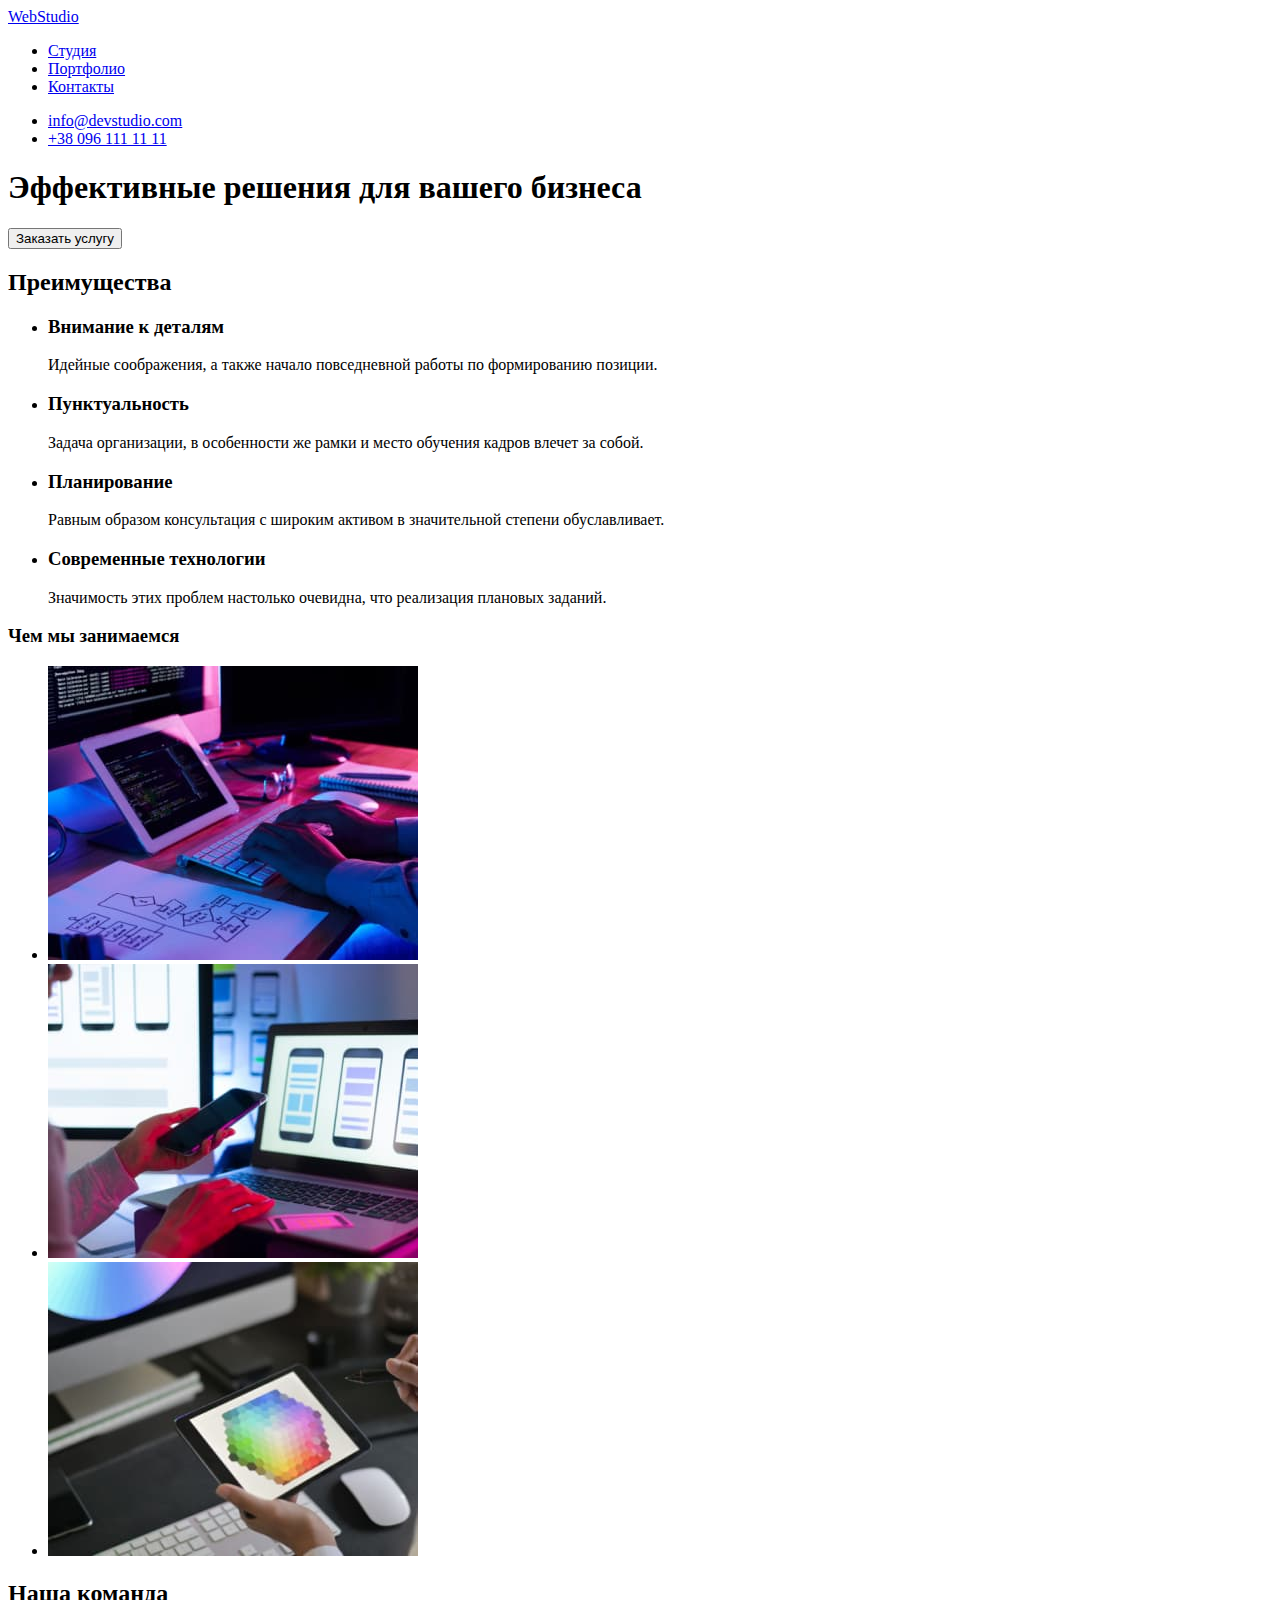
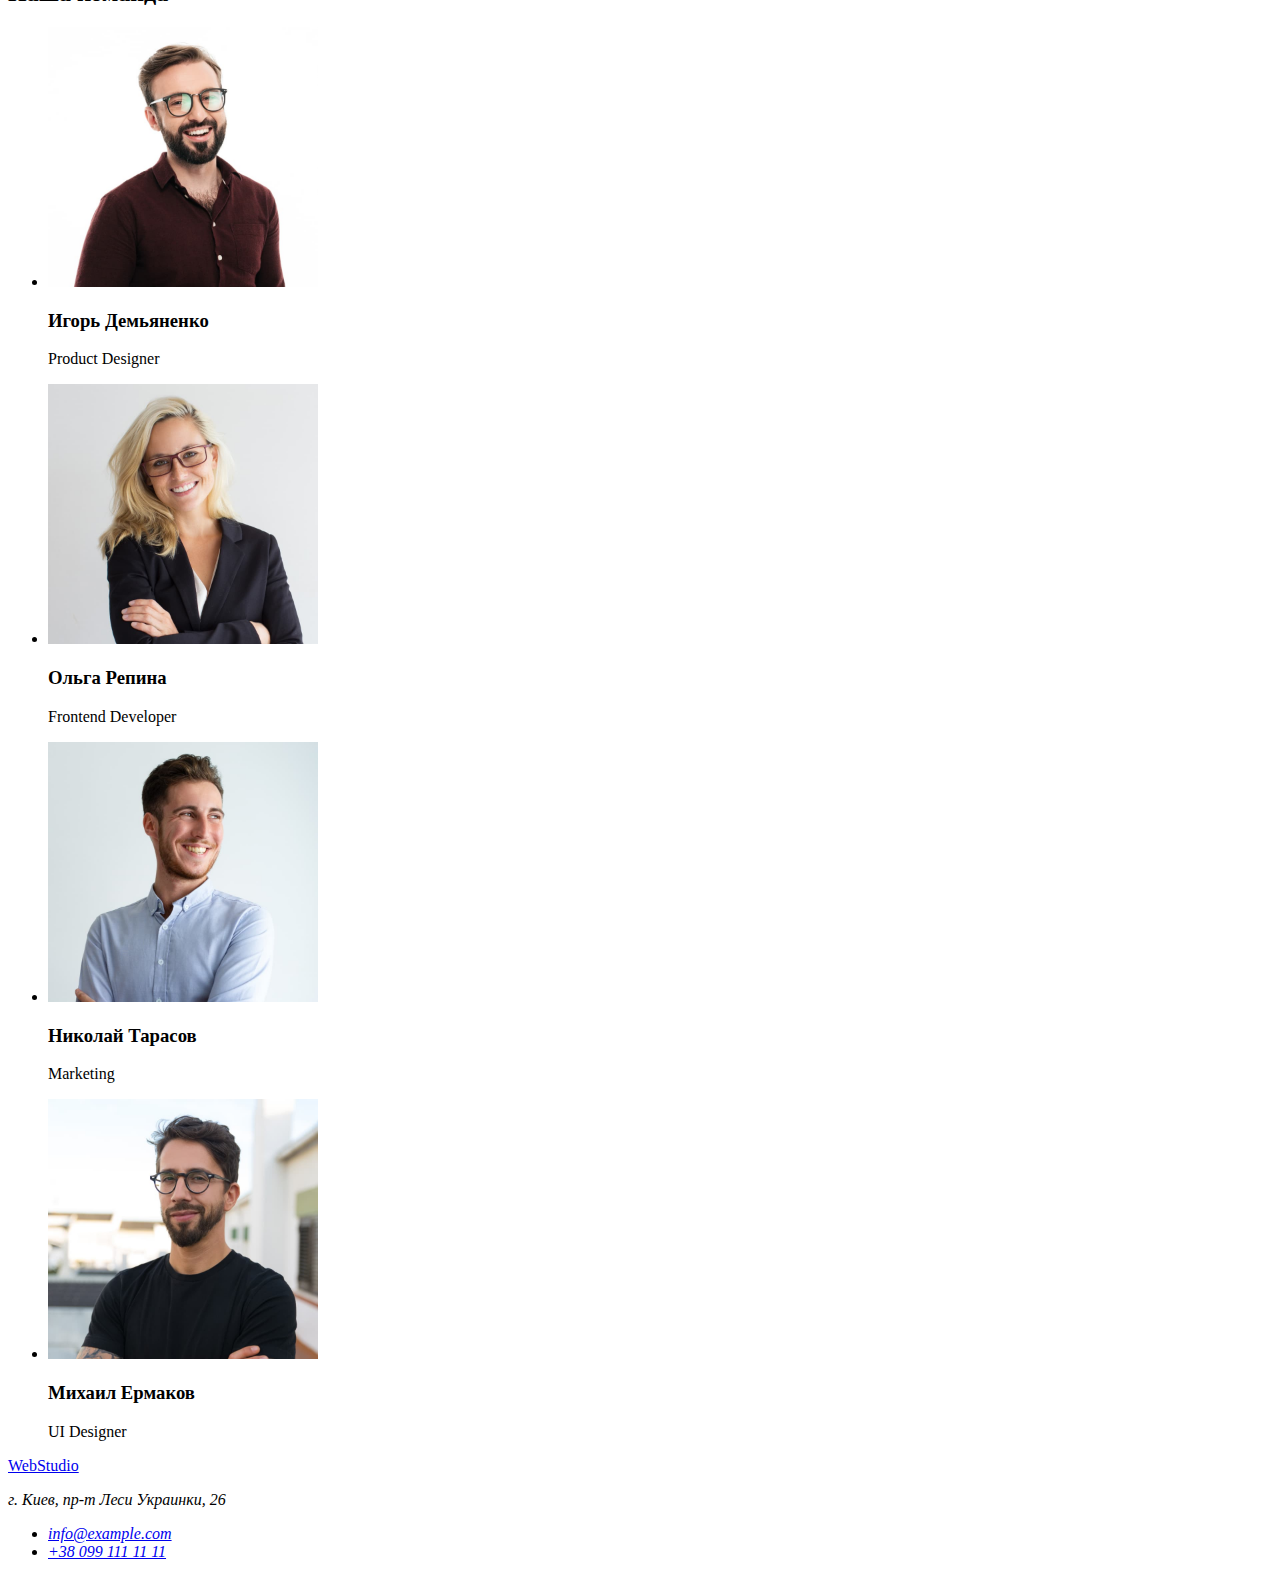
==== index.html @ 07472f35 "Adds images and filter-buttons" ====
<!DOCTYPE html>
<html lang="ru">
<head>
    <meta charset="UTF-8">
    <meta http-equiv="X-UA-Compatible" content="IE=edge">
    <meta name="viewport" content="width=device-width, initial-scale=1.0">
    <title>WebStudio main</title>
</head>
<body>
<header>
    <nav>
        <a href="/">WebStudio</a>
        <ul>
            <li><a href="#">Студия</a></li>
            <li><a href="#">Портфолио</a></li>
            <li><a href="#">Контакты</a></li>
        </ul>
    </nav>
    <ul>
        <li><a href="mailto:info@devstudio.com">info@devstudio.com</a></li>
        <li><a href="tel:+380961111111">+38 096 111 11 11</a></li>
    </ul>
    </header>  
<main>
    <!-- Герой -->
    <section>
        <h1>Эффективные решения для вашего бизнеса</h1>
        <button type="button">Заказать услугу</button>
    </section>
    <!-- Наши преимущества -->
    <section>
        <h2>Преимущества</h2>
        <ul>
            <li><h3>Внимание к деталям</h3>
                <p>Идейные соображения, а также начало повседневной работы по формированию позиции.</p> </li>
            <li><h3>Пунктуальность</h3>
                <p>Задача организации, в особенности же рамки и место обучения кадров влечет за собой.</p> </li>
            <li><h3>Планирование</h3>
                <p>Равным образом консультация с широким активом в значительной степени обуславливает.</p> </li>
            <li><h3>Современные технологии</h3>
                <p>Значимость этих проблем настолько очевидна, что реализация плановых заданий.</p> </li>
        </ul>
    </section>
    <!-- Чем мы занимаемся -->
    <section>
        <h3>Чем мы занимаемся</h3>
        <ul>
            <li><a href="#"><img src="./images/box1-1.jpg" alt="Эффективное программирование" width="370"></a></li>
            <li><a href="#"><img src="./images/box2-1.jpg" alt="Создание мобильных приложений" width="370"></a></li>
            <li><a href="#"><img src="./images/box3-1.jpg" alt="Дизайн под заказчика" width="370"></a></li>
        </ul>
    </section>
    <!-- Наша команда -->
    <section>
        <h2>Наша команда</h2>
        <ul>
            <li><img src="./images/photo1-1.jpg" alt="Фото Демьяненко" width="270"><h3>Игорь Демьяненко</h3><p lang="en">Product Designer</p></li>
            <li><img src="./images/photo2-1.jpg" alt="Фото Репиной" width="270"><h3>Ольга Репина</h3><p lang="en">Frontend Developer</p></li>
            <li><img src="./images/photo3-1.jpg" alt="Фото Тарасова" width="270"><h3>Николай Тарасов</h3><p lang="en">Marketing</p></li>
            <li><img src="./images/photo4-1.jpg" alt="Фото Ермакова" width="270"><h3>Михаил Ермаков</h3><p lang="en">UI Designer</p></li>
        </ul>
    </section>
</main>
<footer>
     <a href="/">WebStudio</a>
     <address>
        <p>г. Киев, пр-т Леси Украинки, 26</p>
         <ul>
             <li><a href="mailto:info@example.com">info@example.com</a></li>
             <li><a href="tel:+380991111111">+38 099 111 11 11</a></li>
         </ul>
     </address>
</footer>  
</body>
</html>
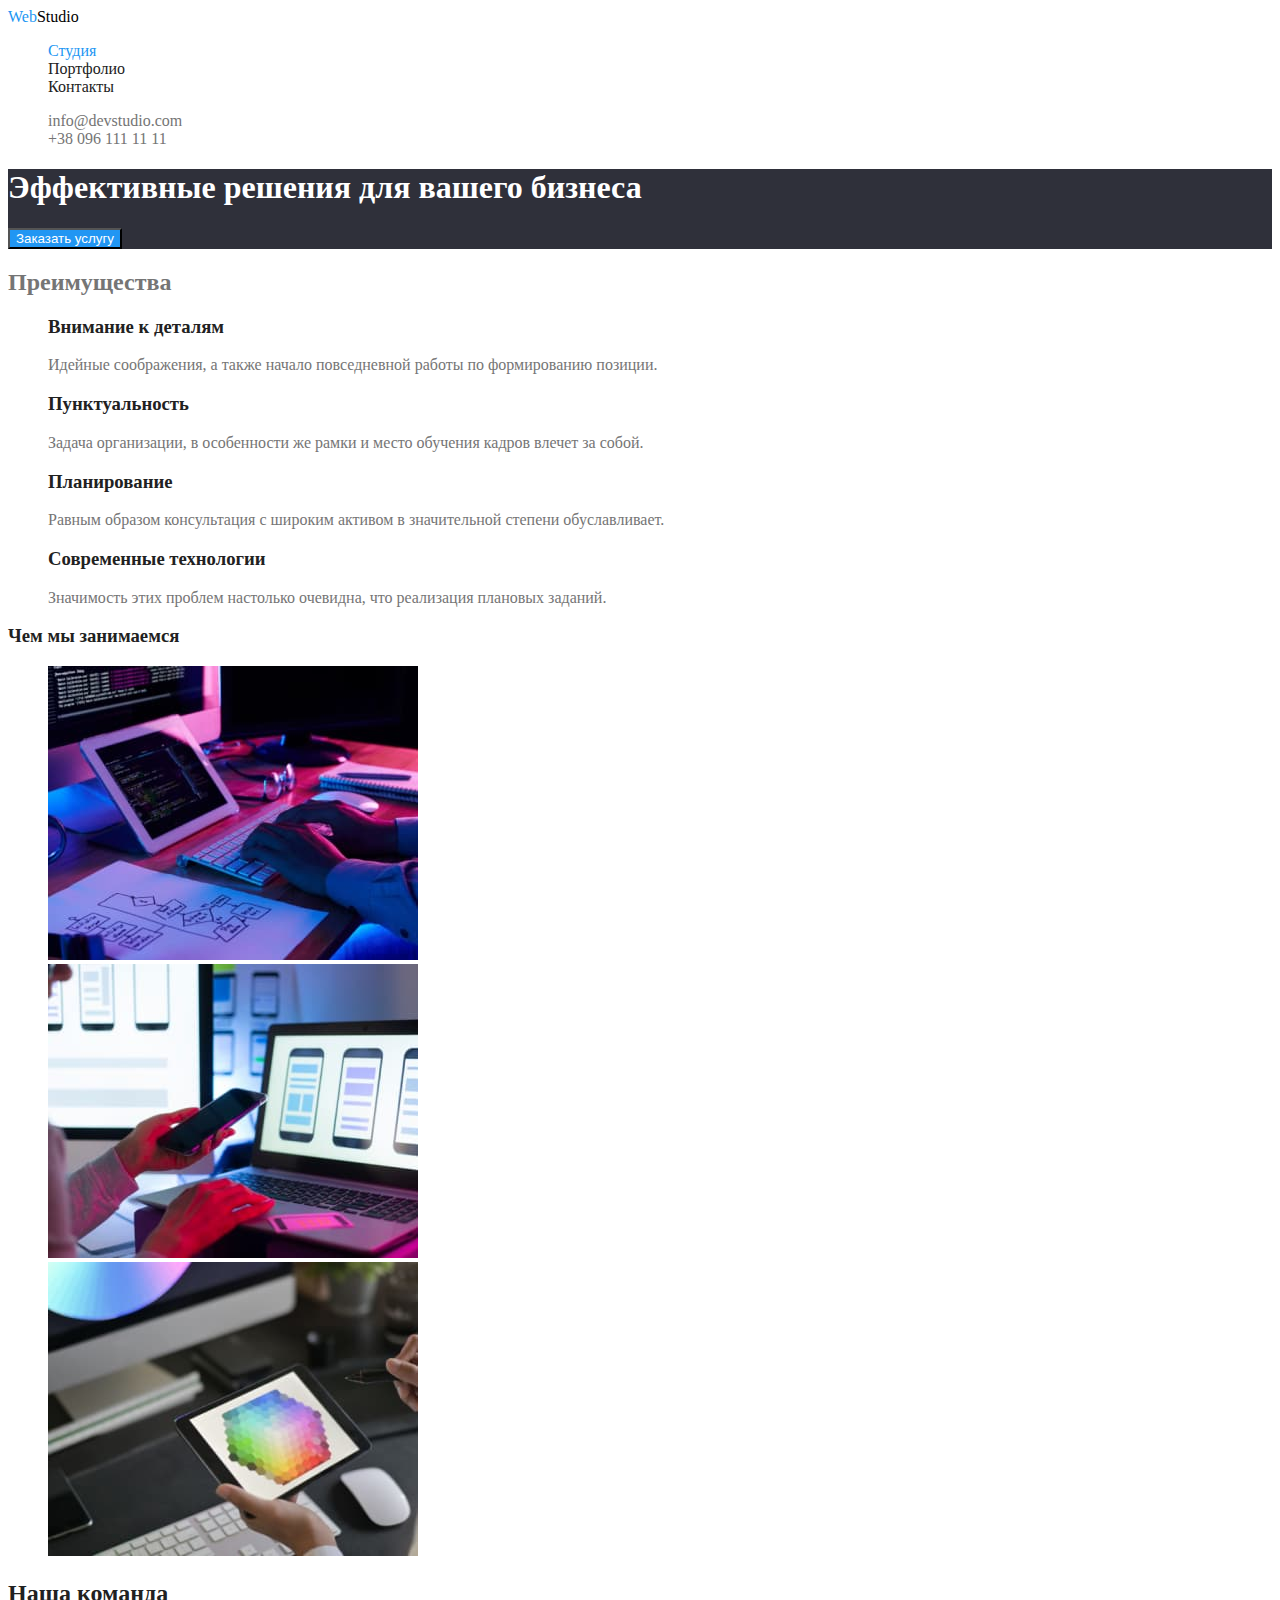
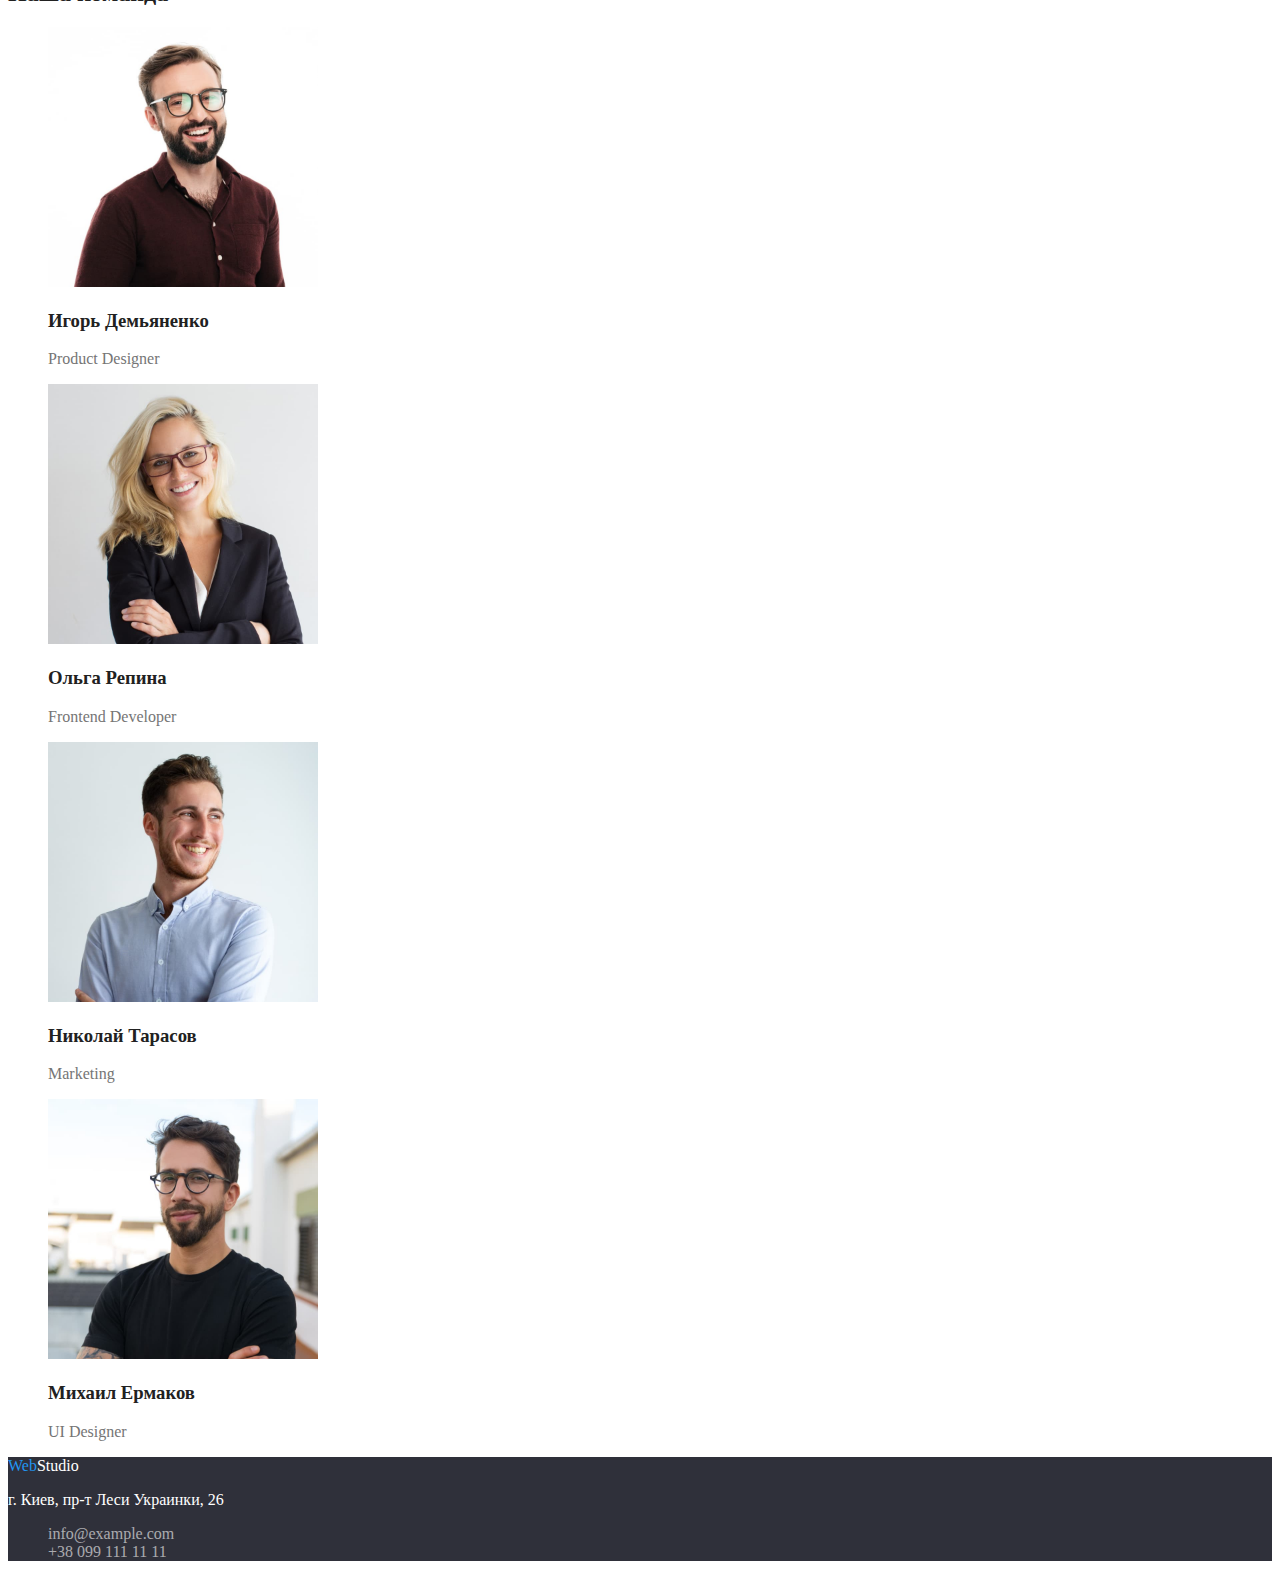
==== commit 856759f5: "Colours CSS has done" ====
--- a/index.html
+++ b/index.html
@@ -5,46 +5,47 @@
     <meta http-equiv="X-UA-Compatible" content="IE=edge">
     <meta name="viewport" content="width=device-width, initial-scale=1.0">
     <title>WebStudio main</title>
+    <link rel="stylesheet" href="./css/styles.css">
 </head>
-<body>
+<body class="page">
 <header>
     <nav>
-        <a href="/">WebStudio</a>
-        <ul>
-            <li><a href="#">Студия</a></li>
-            <li><a href="#">Портфолио</a></li>
-            <li><a href="#">Контакты</a></li>
+        <a class="link logo" href="/"><span class="part">Web</span>Studio</a>
+        <ul class="list">
+            <li><a class="link navigate current" href="/">Студия</a></li>
+            <li><a class="link navigate" href="/portfolio.html">Портфолио</a></li>
+            <li><a class=" link navigate" href="#">Контакты</a></li>
         </ul>
     </nav>
-    <ul>
-        <li><a href="mailto:info@devstudio.com">info@devstudio.com</a></li>
-        <li><a href="tel:+380961111111">+38 096 111 11 11</a></li>
+    <ul class="list">
+        <li><a class="link contact" href="mailto:info@devstudio.com">info@devstudio.com</a></li>
+        <li><a class="link contact" href="tel:+380961111111">+38 096 111 11 11</a></li>
     </ul>
-    </header>  
+</header>
 <main>
     <!-- Герой -->
-    <section>
-        <h1>Эффективные решения для вашего бизнеса</h1>
-        <button type="button">Заказать услугу</button>
+    <section class="hero">
+        <h1 class="hero-title">Эффективные решения для вашего бизнеса</h1>
+        <button class="hero-button" type="button">Заказать услугу</button>
     </section>
     <!-- Наши преимущества -->
     <section>
         <h2>Преимущества</h2>
-        <ul>
-            <li><h3>Внимание к деталям</h3>
+        <ul class="list">
+            <li><h3 class="title">Внимание к деталям</h3>
                 <p>Идейные соображения, а также начало повседневной работы по формированию позиции.</p> </li>
-            <li><h3>Пунктуальность</h3>
+            <li><h3 class="title">Пунктуальность</h3>
                 <p>Задача организации, в особенности же рамки и место обучения кадров влечет за собой.</p> </li>
-            <li><h3>Планирование</h3>
+            <li><h3 class="title">Планирование</h3>
                 <p>Равным образом консультация с широким активом в значительной степени обуславливает.</p> </li>
-            <li><h3>Современные технологии</h3>
+            <li><h3 class="title">Современные технологии</h3>
                 <p>Значимость этих проблем настолько очевидна, что реализация плановых заданий.</p> </li>
         </ul>
     </section>
     <!-- Чем мы занимаемся -->
     <section>
-        <h3>Чем мы занимаемся</h3>
-        <ul>
+        <h3 class="title">Чем мы занимаемся</h3>
+        <ul class="list">
             <li><a href="#"><img src="./images/box1-1.jpg" alt="Эффективное программирование" width="370"></a></li>
             <li><a href="#"><img src="./images/box2-1.jpg" alt="Создание мобильных приложений" width="370"></a></li>
             <li><a href="#"><img src="./images/box3-1.jpg" alt="Дизайн под заказчика" width="370"></a></li>
@@ -52,24 +53,24 @@
     </section>
     <!-- Наша команда -->
     <section>
-        <h2>Наша команда</h2>
-        <ul>
-            <li><img src="./images/photo1-1.jpg" alt="Фото Демьяненко" width="270"><h3>Игорь Демьяненко</h3><p lang="en">Product Designer</p></li>
-            <li><img src="./images/photo2-1.jpg" alt="Фото Репиной" width="270"><h3>Ольга Репина</h3><p lang="en">Frontend Developer</p></li>
-            <li><img src="./images/photo3-1.jpg" alt="Фото Тарасова" width="270"><h3>Николай Тарасов</h3><p lang="en">Marketing</p></li>
-            <li><img src="./images/photo4-1.jpg" alt="Фото Ермакова" width="270"><h3>Михаил Ермаков</h3><p lang="en">UI Designer</p></li>
+        <h2 class="title">Наша команда</h2>
+        <ul class="list">
+            <li><img src="./images/photo1-1.jpg" alt="Фото Демьяненко" width="270"><h3 class="title">Игорь Демьяненко</h3><p lang="en">Product Designer</p></li>
+            <li><img src="./images/photo2-1.jpg" alt="Фото Репиной" width="270"><h3 class="title">Ольга Репина</h3><p lang="en">Frontend Developer</p></li>
+            <li><img src="./images/photo3-1.jpg" alt="Фото Тарасова" width="270"><h3 class="title">Николай Тарасов</h3><p lang="en">Marketing</p></li>
+            <li><img src="./images/photo4-1.jpg" alt="Фото Ермакова" width="270"><h3 class="title">Михаил Ермаков</h3><p lang="en">UI Designer</p></li>
         </ul>
     </section>
 </main>
-<footer>
-     <a href="/">WebStudio</a>
-     <address>
-        <p>г. Киев, пр-т Леси Украинки, 26</p>
-         <ul>
-             <li><a href="mailto:info@example.com">info@example.com</a></li>
-             <li><a href="tel:+380991111111">+38 099 111 11 11</a></li>
-         </ul>
-     </address>
-</footer>  
+<footer class="bottom">
+    <a class="link logo" href="/"><span class="part">Web</span>Studio</a>
+    <address>
+        <p class="mail location">г. Киев, пр-т Леси Украинки, 26</p>
+        <ul class="list">
+            <li><a class="link contact mail" href="mailto:info@example.com">info@example.com</a></li>
+            <li><a class="link contact mail" href="tel:+380991111111">+38 099 111 11 11</a></li>
+        </ul>
+    </address>
+</footer>
 </body>
 </html>--- a/css/styles.css
+++ b/css/styles.css
@@ -0,0 +1,71 @@
+/* TEXT COLOR
+text color 757575 (grey)
+title text color 212121 (dark-grey)
+accent color 2196F3 (blue) 
+text-hover color ffffff (white)
+logo color 000000 (black)
+address color ffffff 60% (grey-white)
+*/
+/* BACKGROUND COLOR
+main ffffff (white)
+footer, hero 2F303A (dark-gray)
+accent 2196F3 (blue)
+accent hero hover 188CE8
+*/
+
+:root {
+    --text-color: #757575;
+    --title-text-color: #212121;
+    --text-color-secondary: #ffffff;
+    --main-background-color: #ffffff;
+    --accent-color: #2196F3;
+    --logo-color: #000000;
+    --text-address-color: rgb(255,255,255,.6);
+    --background-hero-footer: #2F303A;
+    --accent-color-hover: #188CE8;
+}
+
+.page {
+    color: var(--text-color);
+    background-color: var(--main-background-color);
+}
+
+.list {list-style: none;}
+.link {
+    text-decoration: none;
+    color: inherit;
+}
+
+.title {color: var(--title-text-color);
+}
+
+.hero {color: var(--text-color-secondary);
+    background-color: var(--background-hero-footer);
+}
+.hero-title {}
+
+.hero-button {color: inherit; background-color: var(--accent-color);}
+.hero-button:hover, .hero-button:focus {background-color: var(--accent-color-hover);} 
+
+.logo {color: var(--logo-color);}
+.logo .part {color: var(--accent-color);}
+.bottom > .logo {color: var(--text-color-secondary);}
+
+.navigate {color: var(--title-text-color);}
+.navigate:hover, .navigate:focus, .current {color: var(--accent-color);}
+
+
+.contact {}
+.contact:hover, .contact:focus {color: var(--accent-color);}
+
+.filter {color: var(--title-text-color);}
+.filter:hover, .filter:focus {
+    color: var(--text-color-secondary);
+    background-color: var(--accent-color);
+}
+
+.mail {color: rgba(255,255,255,.6);
+    font-style: normal;}
+.location {color: var(--text-color-secondary);}
+
+.bottom {background-color: var(--background-hero-footer);}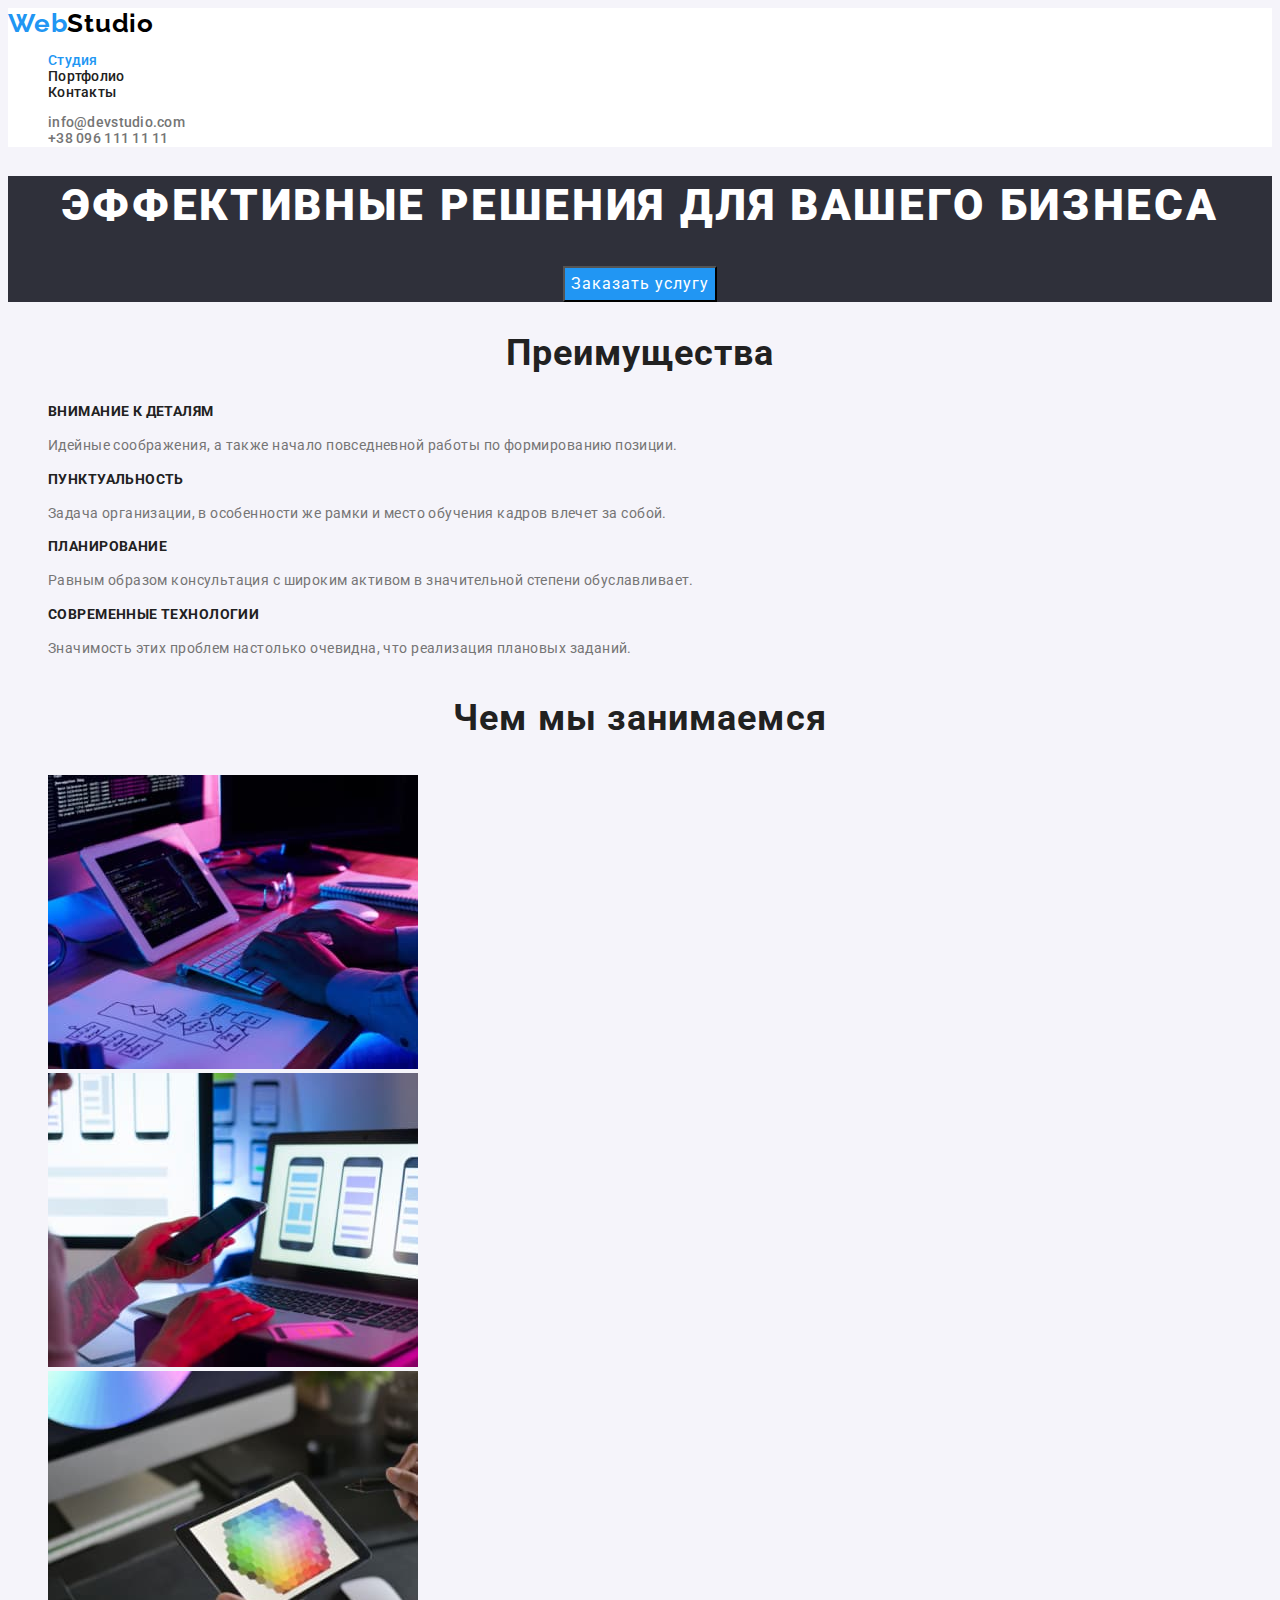
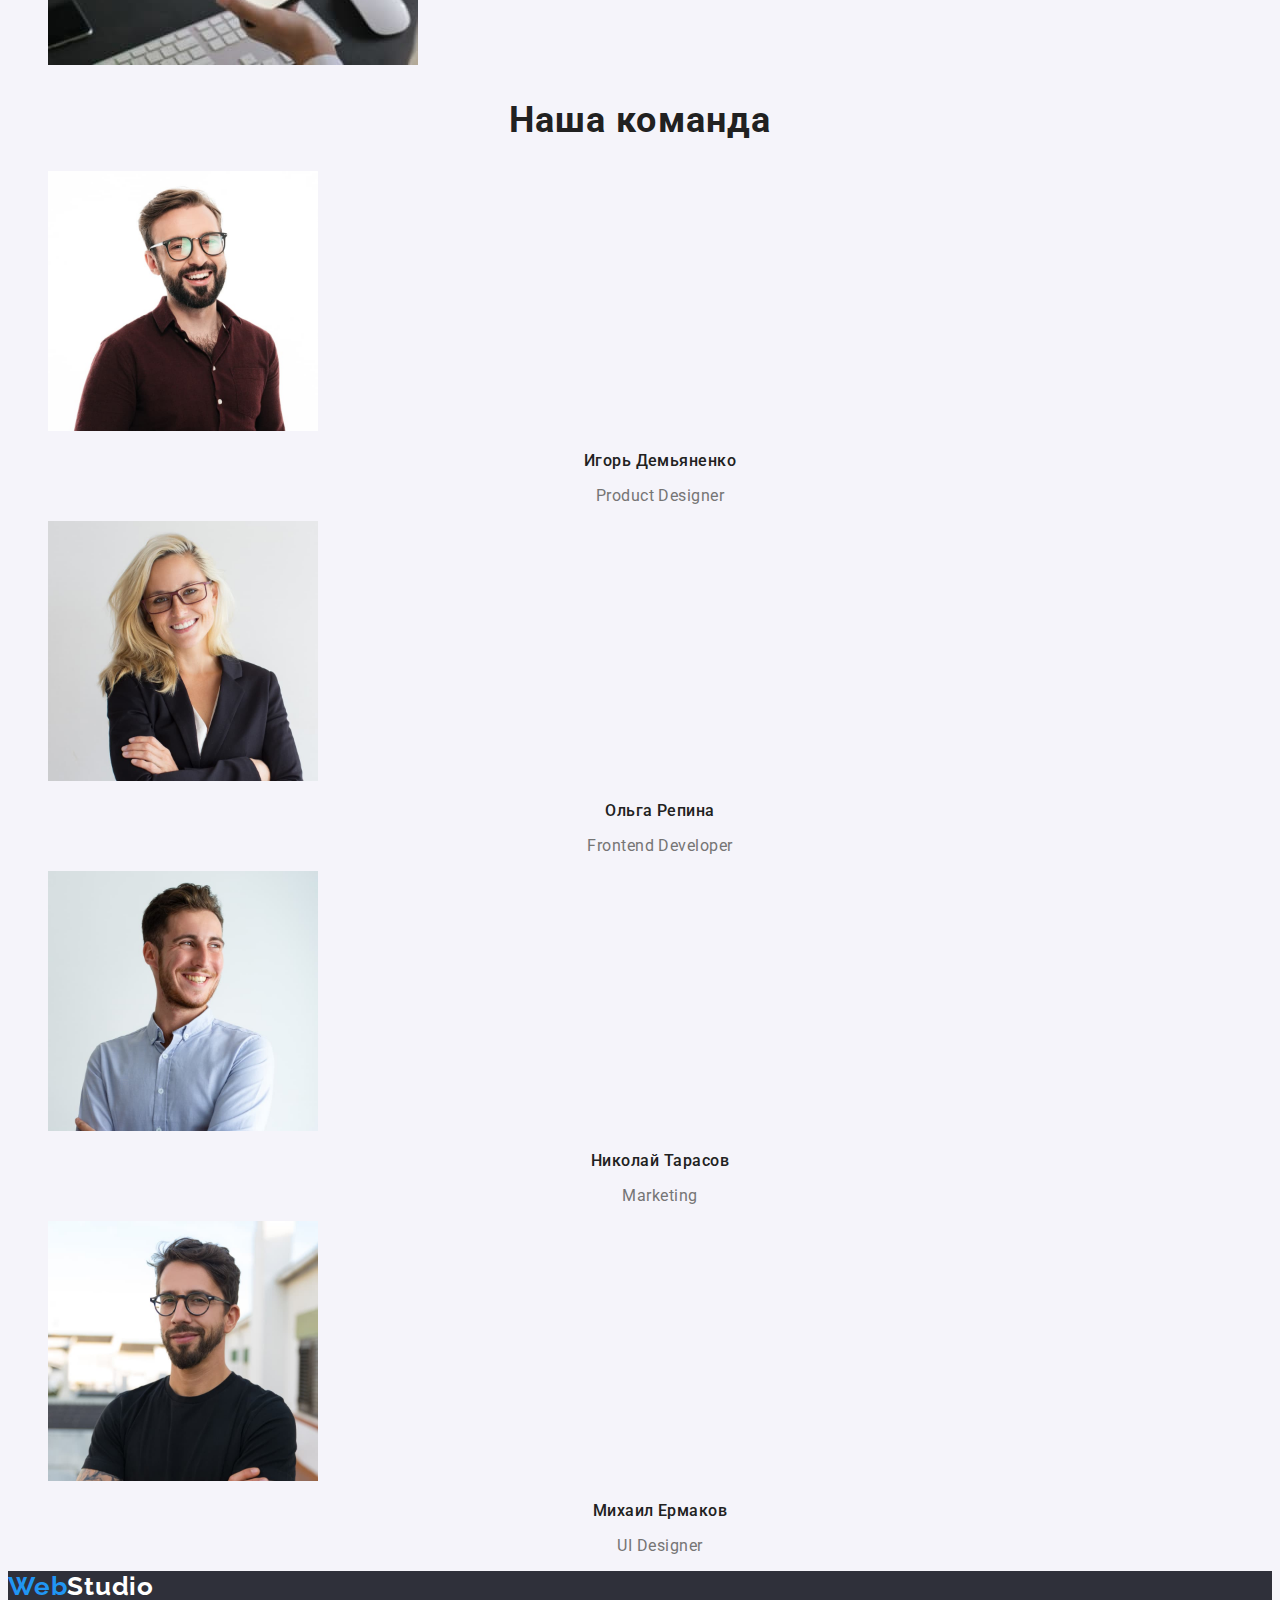
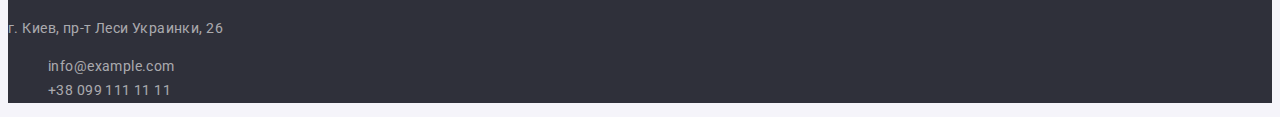
==== commit 1264b5d3: "Fonts - done" ====
--- a/index.html
+++ b/index.html
@@ -4,22 +4,24 @@
     <meta charset="UTF-8">
     <meta http-equiv="X-UA-Compatible" content="IE=edge">
     <meta name="viewport" content="width=device-width, initial-scale=1.0">
+    <link href="https://fonts.googleapis.com/css2?family=Raleway:wght@700&family=Roboto:wght@400;500;700;900&display=swap"
+        rel="stylesheet">
     <title>WebStudio main</title>
     <link rel="stylesheet" href="./css/styles.css">
 </head>
-<body class="page">
+<body>
 <header>
     <nav>
-        <a class="link logo" href="/"><span class="part">Web</span>Studio</a>
-        <ul class="list">
-            <li><a class="link navigate current" href="/">Студия</a></li>
-            <li><a class="link navigate" href="/portfolio.html">Портфолио</a></li>
-            <li><a class=" link navigate" href="#">Контакты</a></li>
+        <a class="logo" href="/"><span class="part">Web</span>Studio</a>
+        <ul>
+            <li><a class="navigate current" href="/">Студия</a></li>
+            <li><a class="navigate" href="/portfolio.html">Портфолио</a></li>
+            <li><a class=" navigate" href="#">Контакты</a></li>
         </ul>
     </nav>
-    <ul class="list">
-        <li><a class="link contact" href="mailto:info@devstudio.com">info@devstudio.com</a></li>
-        <li><a class="link contact" href="tel:+380961111111">+38 096 111 11 11</a></li>
+    <ul>
+        <li><a class="contact" href="mailto:info@devstudio.com">info@devstudio.com</a></li>
+        <li><a class="contact" href="tel:+380961111111">+38 096 111 11 11</a></li>
     </ul>
 </header>
 <main>
@@ -30,22 +32,22 @@
     </section>
     <!-- Наши преимущества -->
     <section>
-        <h2>Преимущества</h2>
-        <ul class="list">
-            <li><h3 class="title">Внимание к деталям</h3>
-                <p>Идейные соображения, а также начало повседневной работы по формированию позиции.</p> </li>
-            <li><h3 class="title">Пунктуальность</h3>
-                <p>Задача организации, в особенности же рамки и место обучения кадров влечет за собой.</p> </li>
-            <li><h3 class="title">Планирование</h3>
-                <p>Равным образом консультация с широким активом в значительной степени обуславливает.</p> </li>
-            <li><h3 class="title">Современные технологии</h3>
-                <p>Значимость этих проблем настолько очевидна, что реализация плановых заданий.</p> </li>
+        <h2 class="title features">Преимущества</h2>
+        <ul>
+            <li><h3 class="title features-item">Внимание к деталям</h3>
+                <p class="features-text">Идейные соображения, а также начало повседневной работы по формированию позиции.</p> </li>
+            <li><h3 class="title features-item">Пунктуальность</h3>
+                <p class="features-text">Задача организации, в особенности же рамки и место обучения кадров влечет за собой.</p> </li>
+            <li><h3 class="title features-item">Планирование</h3>
+                <p class="features-text">Равным образом консультация с широким активом в значительной степени обуславливает.</p> </li>
+            <li><h3 class="title features-item">Современные технологии</h3>
+                <p class="features-text">Значимость этих проблем настолько очевидна, что реализация плановых заданий.</p> </li>
         </ul>
     </section>
     <!-- Чем мы занимаемся -->
     <section>
-        <h3 class="title">Чем мы занимаемся</h3>
-        <ul class="list">
+        <h3 class="title cases">Чем мы занимаемся</h3>
+        <ul>
             <li><a href="#"><img src="./images/box1-1.jpg" alt="Эффективное программирование" width="370"></a></li>
             <li><a href="#"><img src="./images/box2-1.jpg" alt="Создание мобильных приложений" width="370"></a></li>
             <li><a href="#"><img src="./images/box3-1.jpg" alt="Дизайн под заказчика" width="370"></a></li>
@@ -53,22 +55,22 @@
     </section>
     <!-- Наша команда -->
     <section>
-        <h2 class="title">Наша команда</h2>
-        <ul class="list">
-            <li><img src="./images/photo1-1.jpg" alt="Фото Демьяненко" width="270"><h3 class="title">Игорь Демьяненко</h3><p lang="en">Product Designer</p></li>
-            <li><img src="./images/photo2-1.jpg" alt="Фото Репиной" width="270"><h3 class="title">Ольга Репина</h3><p lang="en">Frontend Developer</p></li>
-            <li><img src="./images/photo3-1.jpg" alt="Фото Тарасова" width="270"><h3 class="title">Николай Тарасов</h3><p lang="en">Marketing</p></li>
-            <li><img src="./images/photo4-1.jpg" alt="Фото Ермакова" width="270"><h3 class="title">Михаил Ермаков</h3><p lang="en">UI Designer</p></li>
+        <h2 class="title team">Наша команда</h2>
+        <ul>
+            <li><img src="./images/photo1-1.jpg" alt="Фото Демьяненко" width="270"><h3 class="title team-name">Игорь Демьяненко</h3><p class="team-position"lang="en">Product Designer</p></li>
+            <li><img src="./images/photo2-1.jpg" alt="Фото Репиной" width="270"><h3 class="title team-name">Ольга Репина</h3><p class="team-position"lang="en">Frontend Developer</p></li>
+            <li><img src="./images/photo3-1.jpg" alt="Фото Тарасова" width="270"><h3 class="title team-name">Николай Тарасов</h3><p class="team-position"lang="en">Marketing</p></li>
+            <li><img src="./images/photo4-1.jpg" alt="Фото Ермакова" width="270"><h3 class="title team-name">Михаил Ермаков</h3><p class="team-position"lang="en">UI Designer</p></li>
         </ul>
     </section>
 </main>
-<footer class="bottom">
-    <a class="link logo" href="/"><span class="part">Web</span>Studio</a>
+<footer>
+    <a class="logo" href="/"><span class="part">Web</span>Studio</a>
     <address>
         <p class="mail location">г. Киев, пр-т Леси Украинки, 26</p>
-        <ul class="list">
-            <li><a class="link contact mail" href="mailto:info@example.com">info@example.com</a></li>
-            <li><a class="link contact mail" href="tel:+380991111111">+38 099 111 11 11</a></li>
+        <ul>
+            <li><a class="contact mail" href="mailto:info@example.com">info@example.com</a></li>
+            <li><a class="contact mail" href="tel:+380991111111">+38 099 111 11 11</a></li>
         </ul>
     </address>
 </footer>
--- a/css/styles.css
+++ b/css/styles.css
@@ -1,4 +1,4 @@
-/* TEXT COLOR
+/* TEXT COLORS
 text color 757575 (grey)
 title text color 212121 (dark-grey)
 accent color 2196F3 (blue) 
@@ -6,18 +6,142 @@
 logo color 000000 (black)
 address color ffffff 60% (grey-white)
 */
-/* BACKGROUND COLOR
-main ffffff (white)
+/* BACKGROUND COLORS
+main F5F4FA
+header ffffff (white)
 footer, hero 2F303A (dark-gray)
 accent 2196F3 (blue)
 accent hero hover 188CE8
 */
 
+/* FONTS
+ Logo:
+ font-family: 'Raleway';
+ font-weight: 700;
+ font-size: 26px;
+identical to box height 
+ letter-spacing: 0.03em;*/
+
+ /* Header-navigate 
+   font-family: 'Roboto';
+  font-weight: 500;
+ font-size: 14px;
+ line-height: 16px;
+ letter-spacing: 0.02em;*/
+
+ /* Contacts-header
+  font-family: 'Roboto';
+ font-weight: 500;
+ font-size: 14px;
+ line-height: 16px;
+ letter-spacing: 0.02em; */
+
+ /* Filters-portfolio
+ height: 20.7px;
+ font-family: 'Roboto';
+ font-weight: 500;
+ font-size: 16px;
+ line-height: 26px;
+ text-align: center;
+ letter-spacing: 0.03em; */
+
+ /* H2-portfolio
+  font-family: 'Roboto';
+  font-weight: 700;
+ font-size: 18px;
+ line-height: 36px;
+ letter-spacing: 0.06em; */
+
+ /* Main text portfolio
+font-family: 'Roboto';
+font-weight: 400;
+font-size: 16px;
+line-height: 30px;
+letter-spacing: 0.03em; */
+
+/* Kiev
+height: 21px;
+font-family: 'Roboto';
+font-weight: 400;
+font-size: 14px;
+line-height: 24px;
+letter-spacing: 0.03em; */
+
+/* Contacts-footer
+height: 21px;
+font-family: 'Roboto';
+font-weight: 400;
+font-size: 14px;
+line-height: 24px;
+letter-spacing: 0.03em; */
+
+/* Hero
+height: 120px;
+font-family: 'Roboto';
+font-weight: 900;
+font-size: 44px;
+line-height: 60px;
+text-align: center;
+letter-spacing: 0.06em;
+text-transform: uppercase; */
+
+/* Button-hero
+font-family: 'Roboto';
+font-weight: 700;
+font-size: 16px;
+line-height: 30px;
+display: flex;
+align-items: center;
+text-align: center;
+letter-spacing: 0.06em; */
+
+/* H2-index
+font-family: 'Roboto';
+font-weight: 700;
+font-size: 36px;
+line-height: 42px;
+text-align: center;
+letter-spacing: 0.03em; */
+
+/* H3-index-features
+font-family: 'Roboto';
+font-weight: 700;
+font-size: 14px;
+line-height: 16px;
+letter-spacing: 0.03em;
+text-transform: uppercase; */
+
+/* H3-index-name
+font-family: 'Roboto';
+font-weight: 500;
+font-size: 16px;
+line-height: 19px;
+text-align: center;
+letter-spacing: 0.03em; */
+
+/* Main text-index-features
+height: 75px;
+font-family: 'Roboto';
+font-weight: 400;
+font-size: 14px;
+line-height: 24px;
+ or 171% 
+letter-spacing: 0.03em */
+
+/* Main-text-index-team
+font-family: 'Roboto';
+font-weight: 400;
+font-size: 16px;
+line-height: 19px;
+text-align: center;
+letter-spacing: 0.03em; */
+
 :root {
     --text-color: #757575;
     --title-text-color: #212121;
     --text-color-secondary: #ffffff;
-    --main-background-color: #ffffff;
+    --main-background-color: #F5F4FA;
+    --background-color-header: #ffffff;
     --accent-color: #2196F3;
     --logo-color: #000000;
     --text-address-color: rgb(255,255,255,.6);
@@ -25,47 +149,121 @@
     --accent-color-hover: #188CE8;
 }
 
-.page {
+body {
     color: var(--text-color);
     background-color: var(--main-background-color);
-}
-
-.list {list-style: none;}
-.link {
-    text-decoration: none;
-    color: inherit;
-}
+    font-family: 'Roboto', sans-serif;}
+
+
+ul {list-style: none;}
+a {text-decoration: none;
+    color: inherit;}
+button {cursor: pointer;}
+
+
 
 .title {color: var(--title-text-color);
-}
+    font-weight: 700;}
+
+.features, .cases, .team {font-size: 36px;
+    line-height: 1.17;
+    text-align: center;
+    letter-spacing: 0.03em;}
+
+
+
+.features-item {font-size: 14px;
+    line-height: 1.14;
+    text-transform: uppercase;
+    letter-spacing: 0.03em;}
+.features-text {font-size: 14px;
+    line-height: 1.71;
+    letter-spacing: 0.03em;}
+
+
+
+.team-name {font-weight: 500;
+    font-size: 16px;
+    line-height: 1.19;
+    text-align: center;
+    letter-spacing: 0.03em;}
+.team-position {font-size: 16px;
+    line-height: 1.19;
+    text-align: center;
+    letter-spacing: 0.03em;}
+
+
+
+header {background-color: var(--background-color-header);
+    font-weight: 500;
+    font-size: 14px;
+    line-height: 1.14;
+    letter-spacing: 0.02em;}
+    
+.navigate {color: var(--title-text-color);}
+.navigate:hover, .navigate:focus, .current {color: var(--accent-color);}
+
+.contact:hover, .contact:focus {color: var(--accent-color);}
+
+.logo {
+    color: var(--logo-color);
+    font-family: 'Raleway', sans-serif;
+    font-weight: 700;
+    font-size: 26px;
+    line-height: 1.2;
+    letter-spacing: 0.03em;;}
+.logo .part {color: var(--accent-color);}
+
+
 
 .hero {color: var(--text-color-secondary);
     background-color: var(--background-hero-footer);
-}
-.hero-title {}
-
-.hero-button {color: inherit; background-color: var(--accent-color);}
+    text-align: center;}
+
+.hero-title {font-weight: 900;
+    font-size: 44px;
+    line-height: 1.36;
+    text-transform: uppercase;
+    letter-spacing: 0.06em;}
+
+.hero-button {color: inherit; background-color: var(--accent-color);
+    font-family: inherit;
+    font-size: 16px;
+    line-height: 1.88;
+    letter-spacing: 0.06em;}
 .hero-button:hover, .hero-button:focus {background-color: var(--accent-color-hover);} 
 
-.logo {color: var(--logo-color);}
-.logo .part {color: var(--accent-color);}
-.bottom > .logo {color: var(--text-color-secondary);}
-
-.navigate {color: var(--title-text-color);}
-.navigate:hover, .navigate:focus, .current {color: var(--accent-color);}
-
-
-.contact {}
-.contact:hover, .contact:focus {color: var(--accent-color);}
-
-.filter {color: var(--title-text-color);}
+
+
+.filter {color: var(--title-text-color);
+    font-family: inherit;
+    font-weight: 500;
+    font-size: 16px;
+    line-height: 1.62;
+    text-align: center;
+    letter-spacing: 0.03em;}
 .filter:hover, .filter:focus {
     color: var(--text-color-secondary);
-    background-color: var(--accent-color);
-}
-
+    background-color: var(--accent-color);}
+
+    
+
+.works-title {font-size: 18px;
+    line-height: 2;
+    letter-spacing: 0.06em;}
+.works-text {font-size: 16px;
+    line-height: 1.88;
+    letter-spacing: 0.03em;}
+
+
+
+footer {background-color: var(--background-hero-footer);
+    font-size: 14px;
+    line-height: 1.71;
+    letter-spacing: 0.03em;}
+
+footer>.logo {color: var(--text-color-secondary);}
+
+.location {color: var(--text-color-secondary);}
 .mail {color: rgba(255,255,255,.6);
     font-style: normal;}
-.location {color: var(--text-color-secondary);}
-
-.bottom {background-color: var(--background-hero-footer);}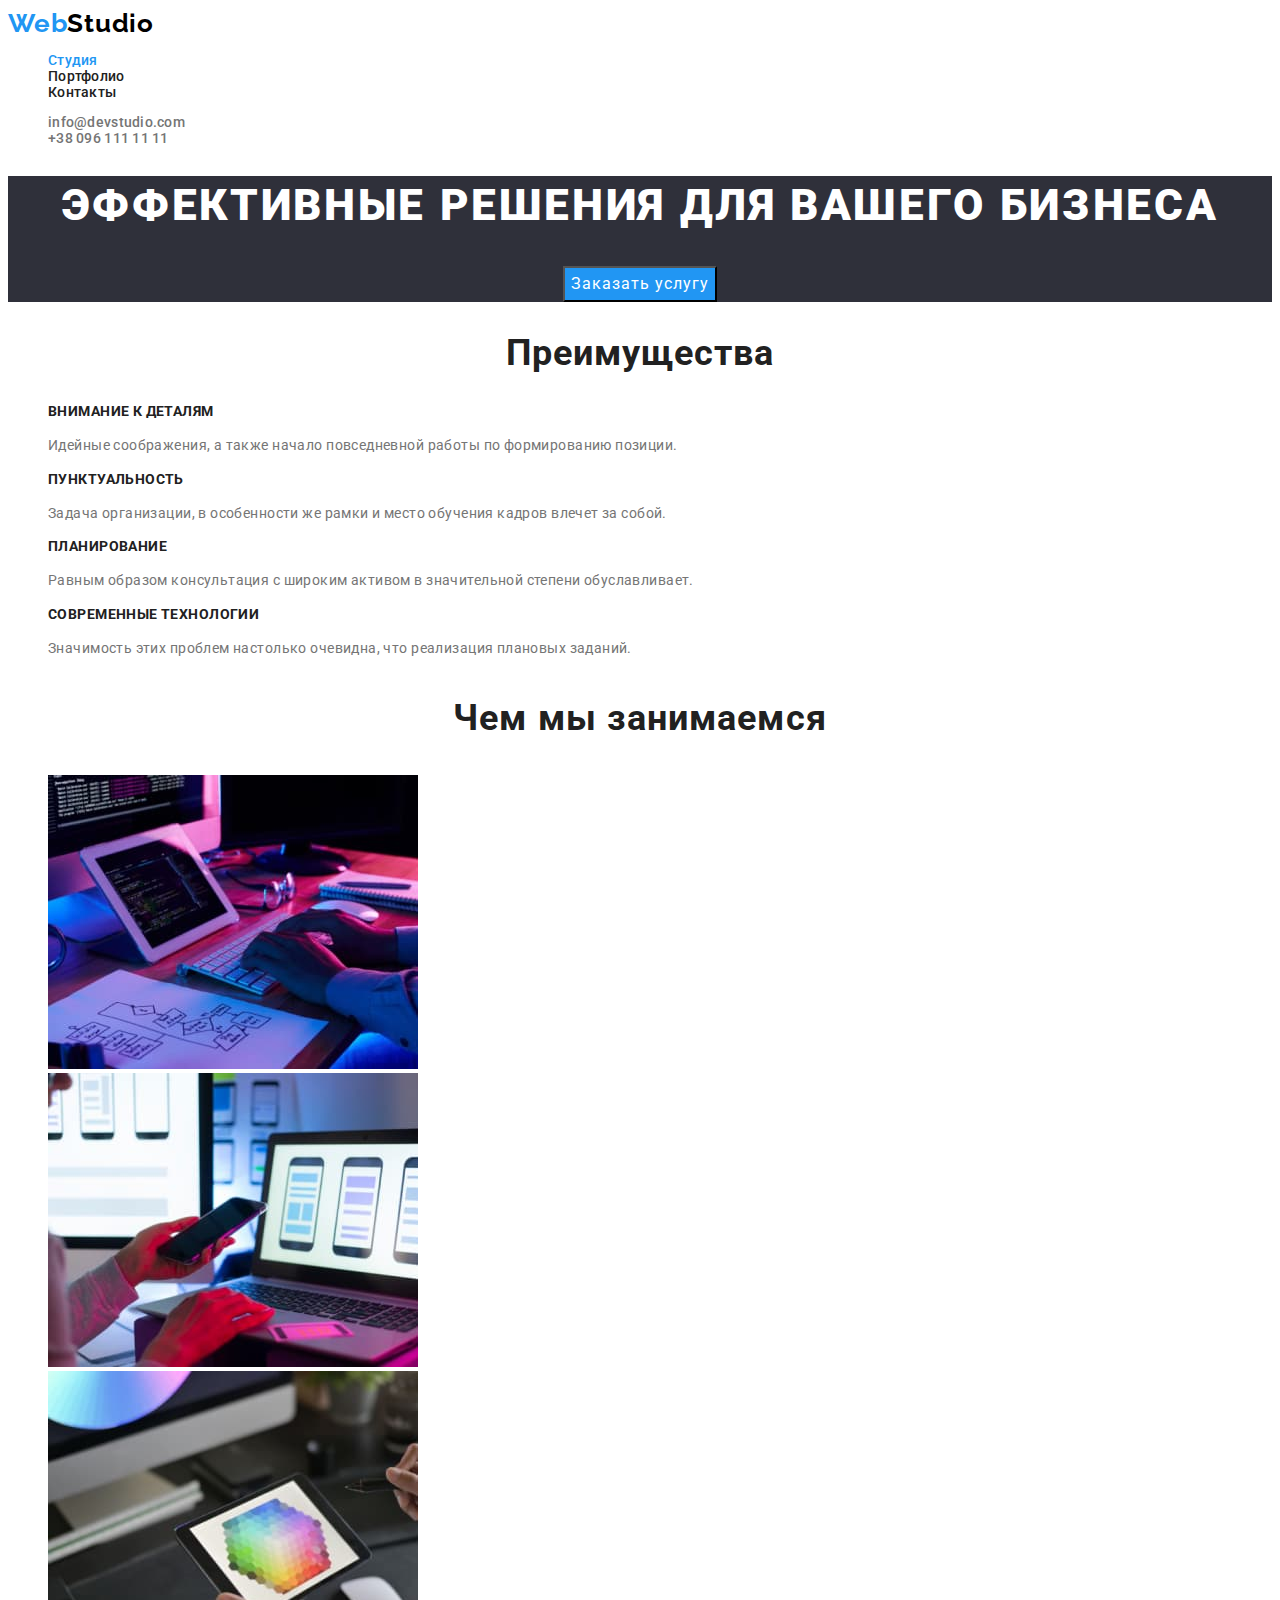
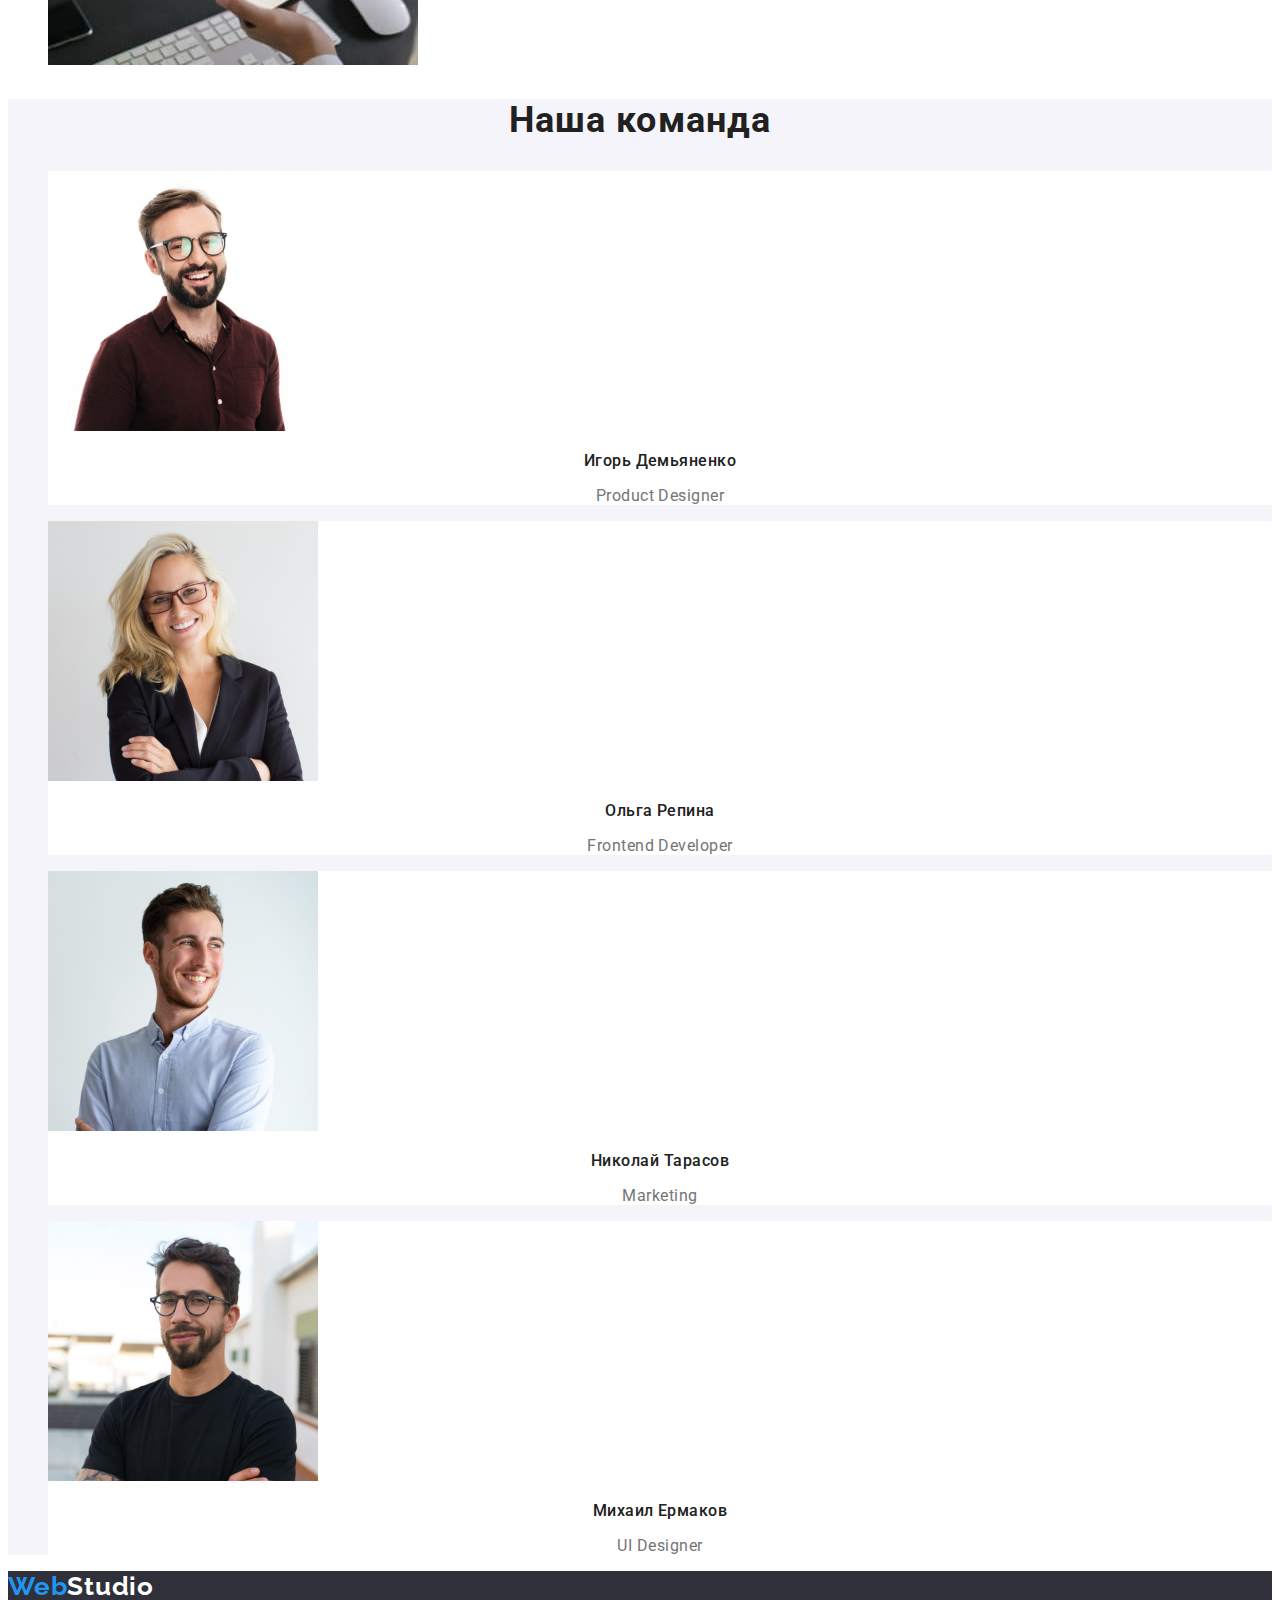
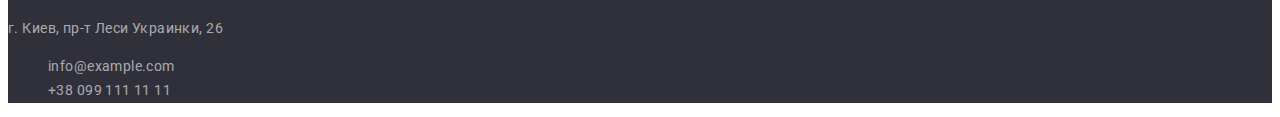
==== commit a38f1f69: "Adds css- colours and fonts V.1" ====
--- a/index.html
+++ b/index.html
@@ -54,13 +54,13 @@
         </ul>
     </section>
     <!-- Наша команда -->
-    <section>
-        <h2 class="title team">Наша команда</h2>
+    <section class="team">
+        <h2 class="title team-title">Наша команда</h2>
         <ul>
-            <li><img src="./images/photo1-1.jpg" alt="Фото Демьяненко" width="270"><h3 class="title team-name">Игорь Демьяненко</h3><p class="team-position"lang="en">Product Designer</p></li>
-            <li><img src="./images/photo2-1.jpg" alt="Фото Репиной" width="270"><h3 class="title team-name">Ольга Репина</h3><p class="team-position"lang="en">Frontend Developer</p></li>
-            <li><img src="./images/photo3-1.jpg" alt="Фото Тарасова" width="270"><h3 class="title team-name">Николай Тарасов</h3><p class="team-position"lang="en">Marketing</p></li>
-            <li><img src="./images/photo4-1.jpg" alt="Фото Ермакова" width="270"><h3 class="title team-name">Михаил Ермаков</h3><p class="team-position"lang="en">UI Designer</p></li>
+            <li class="team-card"><img src="./images/photo1-1.jpg" alt="Фото Демьяненко" width="270"><h3 class="title team-name">Игорь Демьяненко</h3><p class="team-position" lang="en">Product Designer</p></li>
+            <li class="team-card"><img src="./images/photo2-1.jpg" alt="Фото Репиной" width="270"><h3 class="title team-name">Ольга Репина</h3><p class="team-position" lang="en">Frontend Developer</p></li>
+            <li class="team-card"><img src="./images/photo3-1.jpg" alt="Фото Тарасова" width="270"><h3 class="title team-name">Николай Тарасов</h3><p class="team-position" lang="en">Marketing</p></li>
+            <li class="team-card"><img src="./images/photo4-1.jpg" alt="Фото Ермакова" width="270"><h3 class="title team-name">Михаил Ермаков</h3><p class="team-position" lang="en">UI Designer</p></li>
         </ul>
     </section>
 </main>
--- a/css/styles.css
+++ b/css/styles.css
@@ -1,157 +1,25 @@
-/* TEXT COLORS
-text color 757575 (grey)
-title text color 212121 (dark-grey)
-accent color 2196F3 (blue) 
-text-hover color ffffff (white)
-logo color 000000 (black)
-address color ffffff 60% (grey-white)
-*/
-/* BACKGROUND COLORS
-main F5F4FA
-header ffffff (white)
-footer, hero 2F303A (dark-gray)
-accent 2196F3 (blue)
-accent hero hover 188CE8
-*/
-
-/* FONTS
- Logo:
- font-family: 'Raleway';
- font-weight: 700;
- font-size: 26px;
-identical to box height 
- letter-spacing: 0.03em;*/
-
- /* Header-navigate 
-   font-family: 'Roboto';
-  font-weight: 500;
- font-size: 14px;
- line-height: 16px;
- letter-spacing: 0.02em;*/
-
- /* Contacts-header
-  font-family: 'Roboto';
- font-weight: 500;
- font-size: 14px;
- line-height: 16px;
- letter-spacing: 0.02em; */
-
- /* Filters-portfolio
- height: 20.7px;
- font-family: 'Roboto';
- font-weight: 500;
- font-size: 16px;
- line-height: 26px;
- text-align: center;
- letter-spacing: 0.03em; */
-
- /* H2-portfolio
-  font-family: 'Roboto';
-  font-weight: 700;
- font-size: 18px;
- line-height: 36px;
- letter-spacing: 0.06em; */
-
- /* Main text portfolio
-font-family: 'Roboto';
-font-weight: 400;
-font-size: 16px;
-line-height: 30px;
-letter-spacing: 0.03em; */
-
-/* Kiev
-height: 21px;
-font-family: 'Roboto';
-font-weight: 400;
-font-size: 14px;
-line-height: 24px;
-letter-spacing: 0.03em; */
-
-/* Contacts-footer
-height: 21px;
-font-family: 'Roboto';
-font-weight: 400;
-font-size: 14px;
-line-height: 24px;
-letter-spacing: 0.03em; */
-
-/* Hero
-height: 120px;
-font-family: 'Roboto';
-font-weight: 900;
-font-size: 44px;
-line-height: 60px;
-text-align: center;
-letter-spacing: 0.06em;
-text-transform: uppercase; */
-
-/* Button-hero
-font-family: 'Roboto';
-font-weight: 700;
-font-size: 16px;
-line-height: 30px;
-display: flex;
-align-items: center;
-text-align: center;
-letter-spacing: 0.06em; */
-
-/* H2-index
-font-family: 'Roboto';
-font-weight: 700;
-font-size: 36px;
-line-height: 42px;
-text-align: center;
-letter-spacing: 0.03em; */
-
-/* H3-index-features
-font-family: 'Roboto';
-font-weight: 700;
-font-size: 14px;
-line-height: 16px;
-letter-spacing: 0.03em;
-text-transform: uppercase; */
-
-/* H3-index-name
-font-family: 'Roboto';
-font-weight: 500;
-font-size: 16px;
-line-height: 19px;
-text-align: center;
-letter-spacing: 0.03em; */
-
-/* Main text-index-features
-height: 75px;
-font-family: 'Roboto';
-font-weight: 400;
-font-size: 14px;
-line-height: 24px;
- or 171% 
-letter-spacing: 0.03em */
-
-/* Main-text-index-team
-font-family: 'Roboto';
-font-weight: 400;
-font-size: 16px;
-line-height: 19px;
-text-align: center;
-letter-spacing: 0.03em; */
 
 :root {
-    --text-color: #757575;
+    --text-color-primery: #757575;
     --title-text-color: #212121;
     --text-color-secondary: #ffffff;
-    --main-background-color: #F5F4FA;
-    --background-color-header: #ffffff;
+    --text-address-color: rgb(255,255,255,.6);
+    --logo-color: #000000;
+
     --accent-color: #2196F3;
-    --logo-color: #000000;
-    --text-address-color: rgb(255,255,255,.6);
+    --accent-color-hover: #188CE8;
+
+    --background-header: #ffffff;
     --background-hero-footer: #2F303A;
-    --accent-color-hover: #188CE8;
+    --background-team-section: #F5F4FA;
+    --background-team-card: #ffffff;
+    --background-filter: #f5f4fa;
+    --background-card: #ffffff;
+    
 }
 
 body {
-    color: var(--text-color);
-    background-color: var(--main-background-color);
+    color: var(--text-color-primery);
     font-family: 'Roboto', sans-serif;}
 
 
@@ -165,7 +33,7 @@
 .title {color: var(--title-text-color);
     font-weight: 700;}
 
-.features, .cases, .team {font-size: 36px;
+.features, .cases, .team-title {font-size: 36px;
     line-height: 1.17;
     text-align: center;
     letter-spacing: 0.03em;}
@@ -181,7 +49,8 @@
     letter-spacing: 0.03em;}
 
 
-
+.team {background-color: var(--background-team-section);}
+.team-card {background-color: var(--background-team-card);}
 .team-name {font-weight: 500;
     font-size: 16px;
     line-height: 1.19;
@@ -194,7 +63,7 @@
 
 
 
-header {background-color: var(--background-color-header);
+header {background-color: var(--background-header);
     font-weight: 500;
     font-size: 14px;
     line-height: 1.14;
@@ -236,6 +105,7 @@
 
 
 .filter {color: var(--title-text-color);
+    background-color: var(--background-filter);
     font-family: inherit;
     font-weight: 500;
     font-size: 16px;
@@ -247,11 +117,11 @@
     background-color: var(--accent-color);}
 
     
-
-.works-title {font-size: 18px;
+.works-card {background-color: var(--background-card);}
+.works-card-title {font-size: 18px;
     line-height: 2;
     letter-spacing: 0.06em;}
-.works-text {font-size: 16px;
+.works-card-text {font-size: 16px;
     line-height: 1.88;
     letter-spacing: 0.03em;}
 
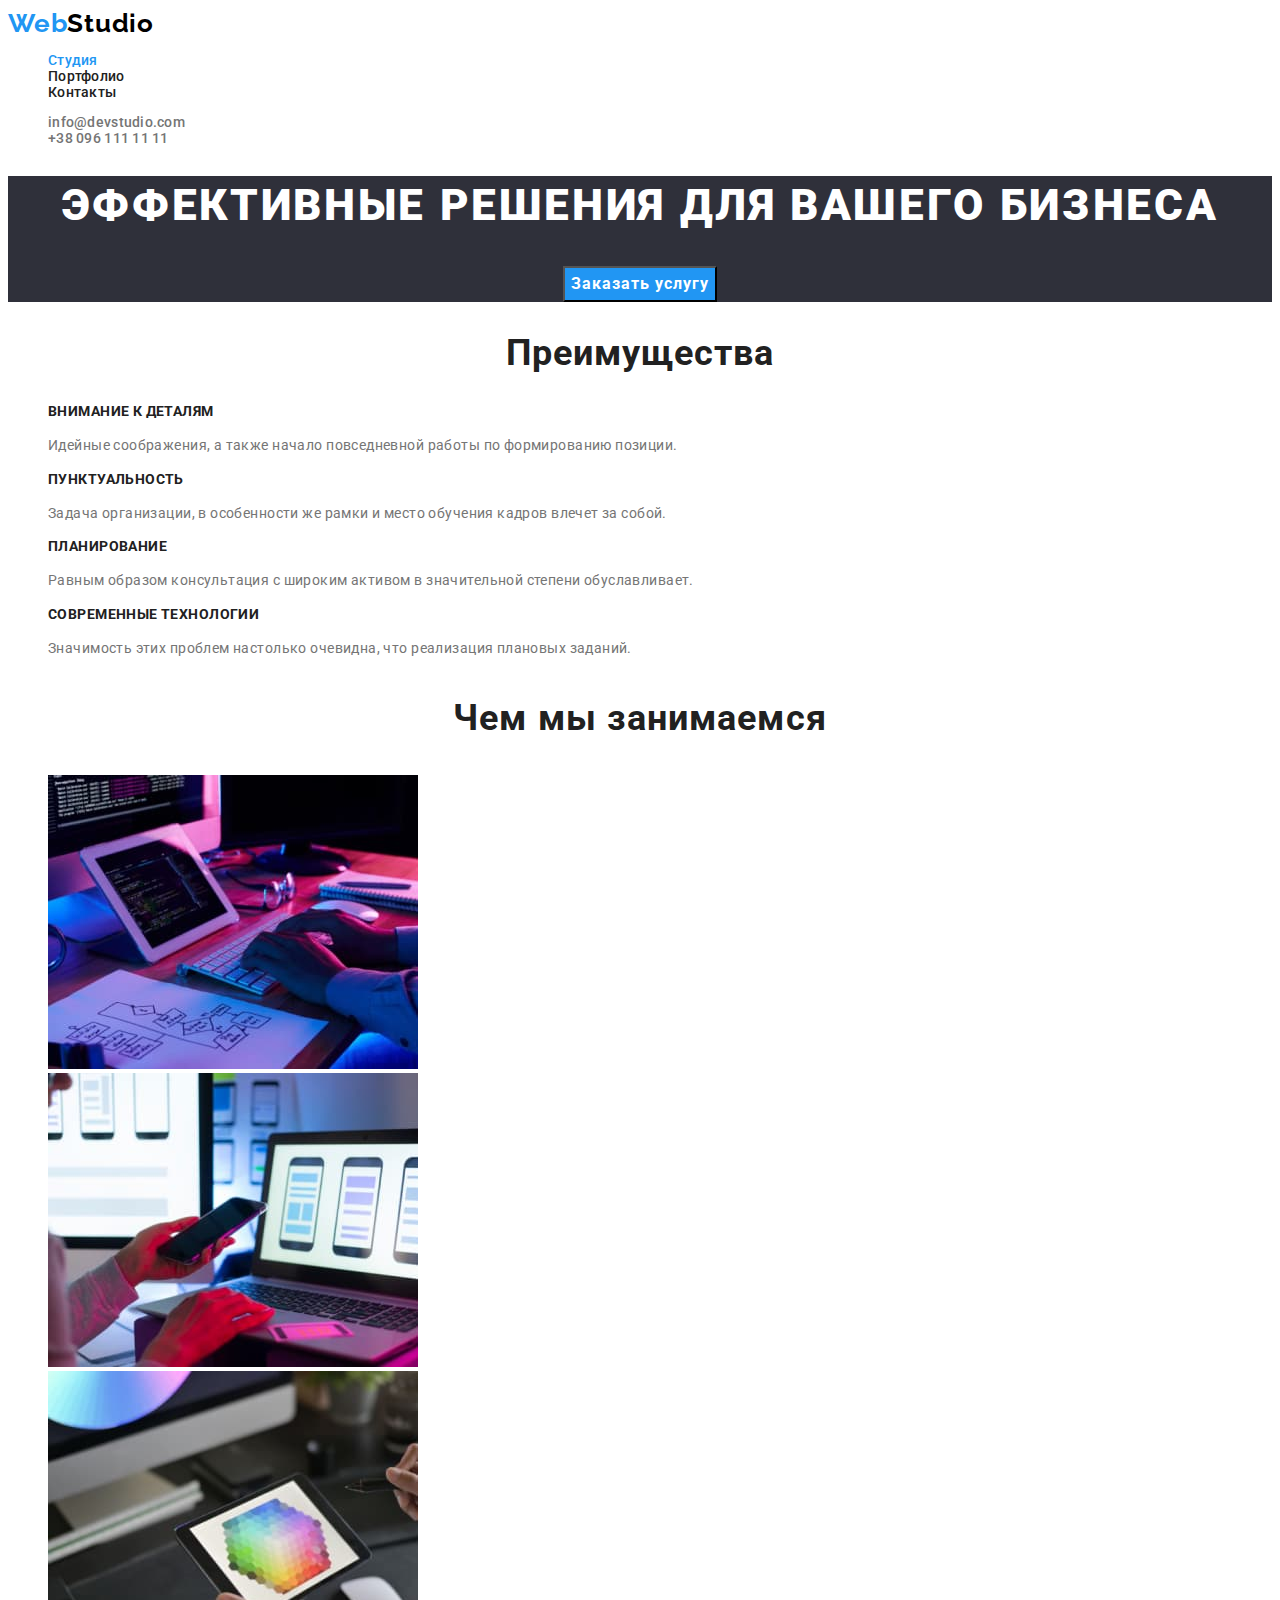
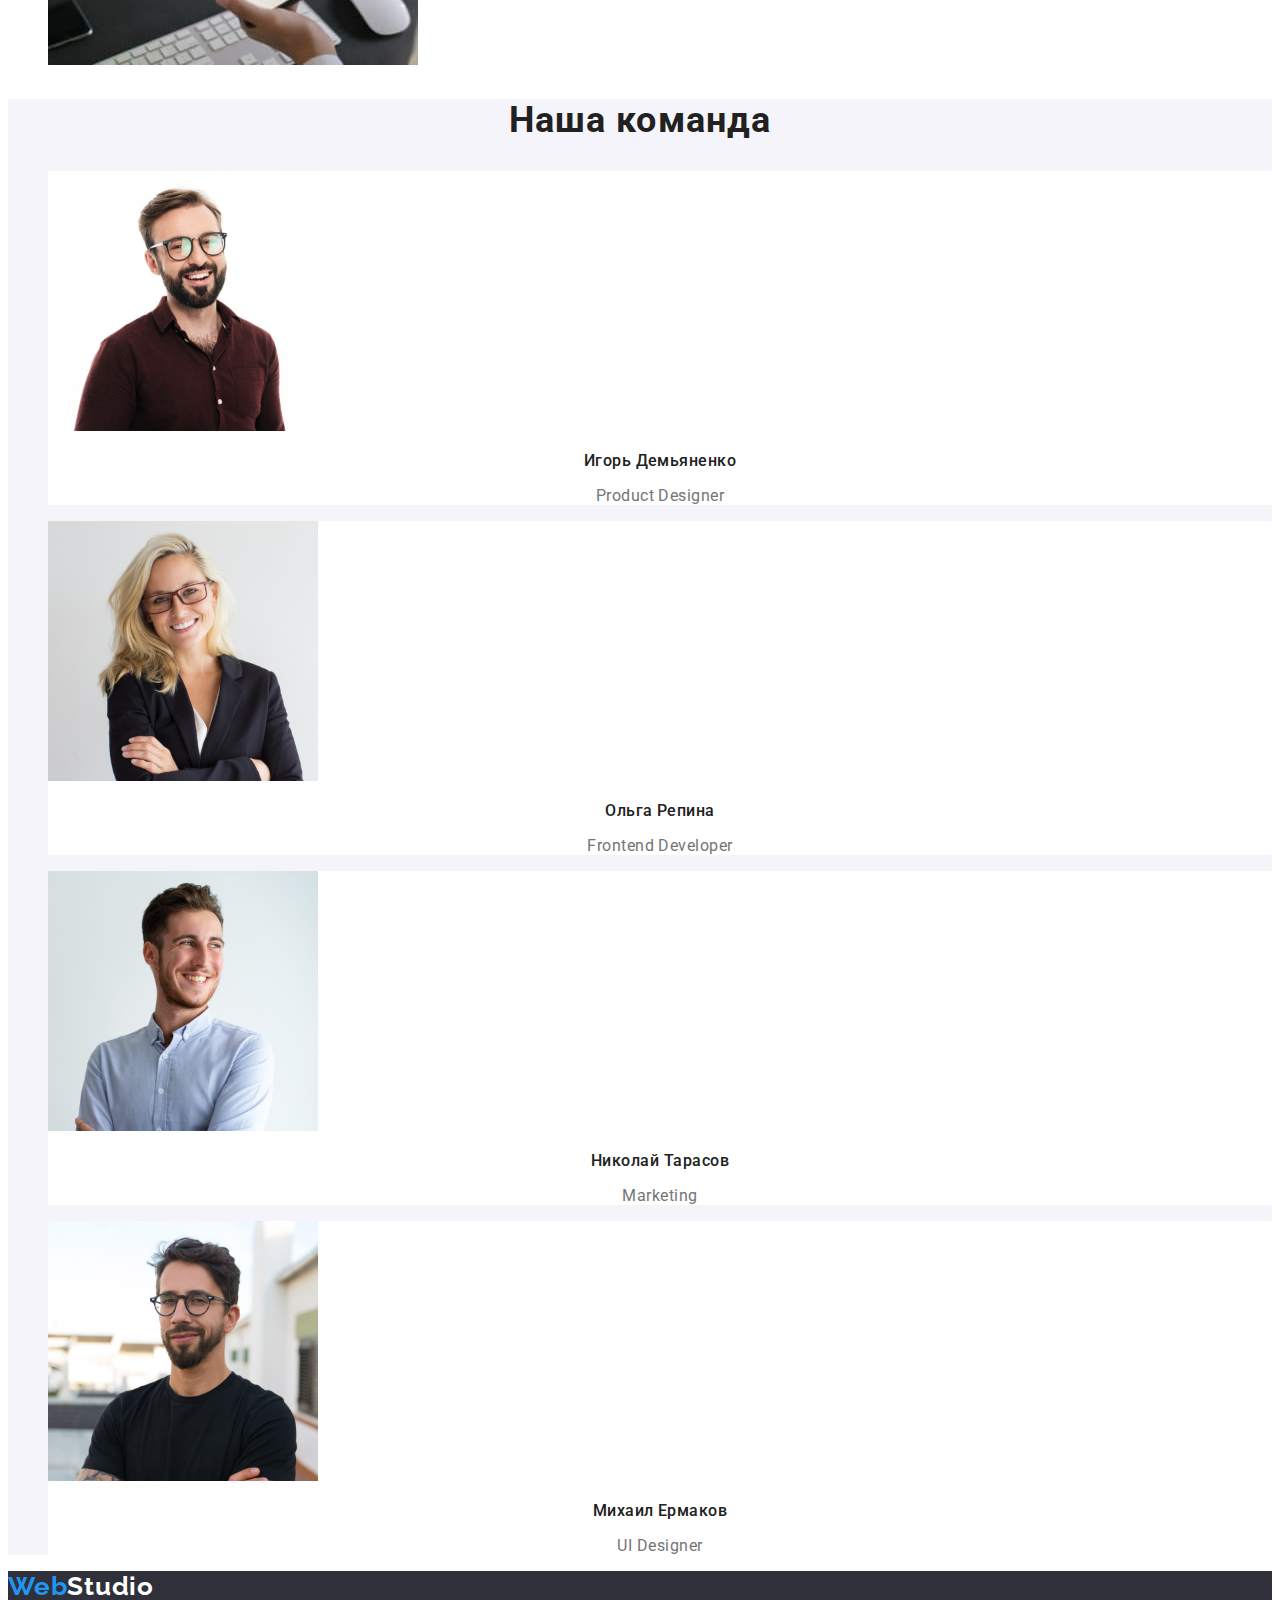
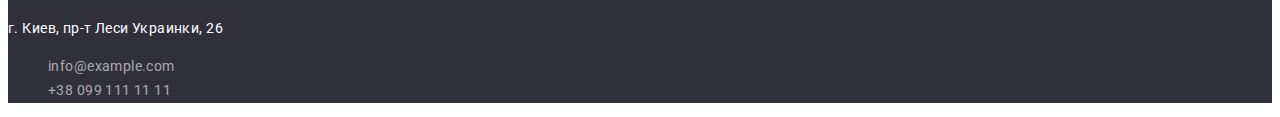
==== commit 0d9e9d91: "Fixes small mistakes after teacher's chek" ====
--- a/index.html
+++ b/index.html
@@ -12,10 +12,10 @@
 <body>
 <header>
     <nav>
-        <a class="logo" href="/"><span class="part">Web</span>Studio</a>
+        <a class="logo" href="./index.html"><span class="part">Web</span>Studio</a>
         <ul>
-            <li><a class="navigate current" href="/">Студия</a></li>
-            <li><a class="navigate" href="/portfolio.html">Портфолио</a></li>
+            <li><a class="navigate current" href="./index.html">Студия</a></li>
+            <li><a class="navigate" href="./portfolio.html">Портфолио</a></li>
             <li><a class=" navigate" href="#">Контакты</a></li>
         </ul>
     </nav>
@@ -25,7 +25,7 @@
     </ul>
 </header>
 <main>
-    <!-- Герой -->
+       <!-- Герой -->
     <section class="hero">
         <h1 class="hero-title">Эффективные решения для вашего бизнеса</h1>
         <button class="hero-button" type="button">Заказать услугу</button>
@@ -65,7 +65,7 @@
     </section>
 </main>
 <footer>
-    <a class="logo" href="/"><span class="part">Web</span>Studio</a>
+    <a class="logo" href="./index.html"><span class="part">Web</span>Studio</a>
     <address>
         <p class="mail location">г. Киев, пр-т Леси Украинки, 26</p>
         <ul>
--- a/css/styles.css
+++ b/css/styles.css
@@ -97,6 +97,7 @@
 
 .hero-button {color: inherit; background-color: var(--accent-color);
     font-family: inherit;
+    font-weight: 700;
     font-size: 16px;
     line-height: 1.88;
     letter-spacing: 0.06em;}
@@ -134,6 +135,8 @@
 
 footer>.logo {color: var(--text-color-secondary);}
 
-.location {color: var(--text-color-secondary);}
+
 .mail {color: rgba(255,255,255,.6);
     font-style: normal;}
+.location {color: var(--text-color-secondary);}
+
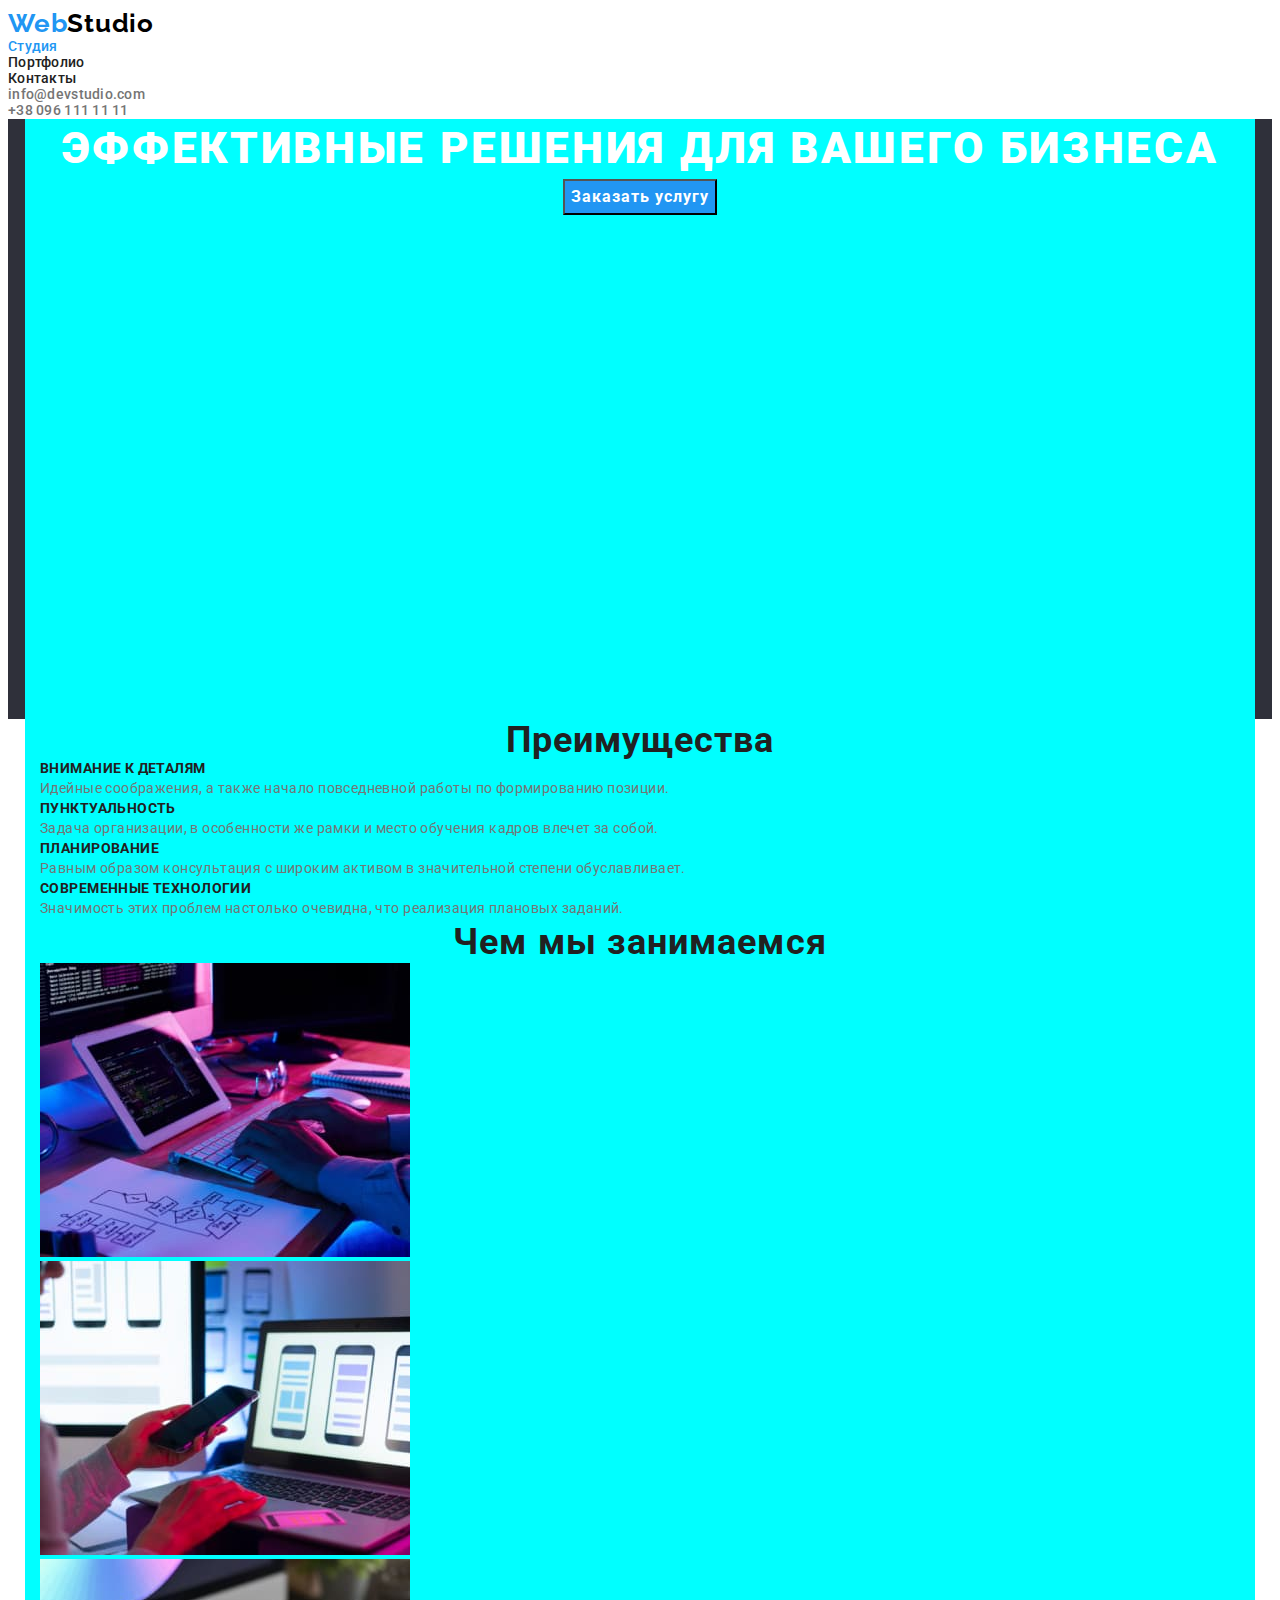
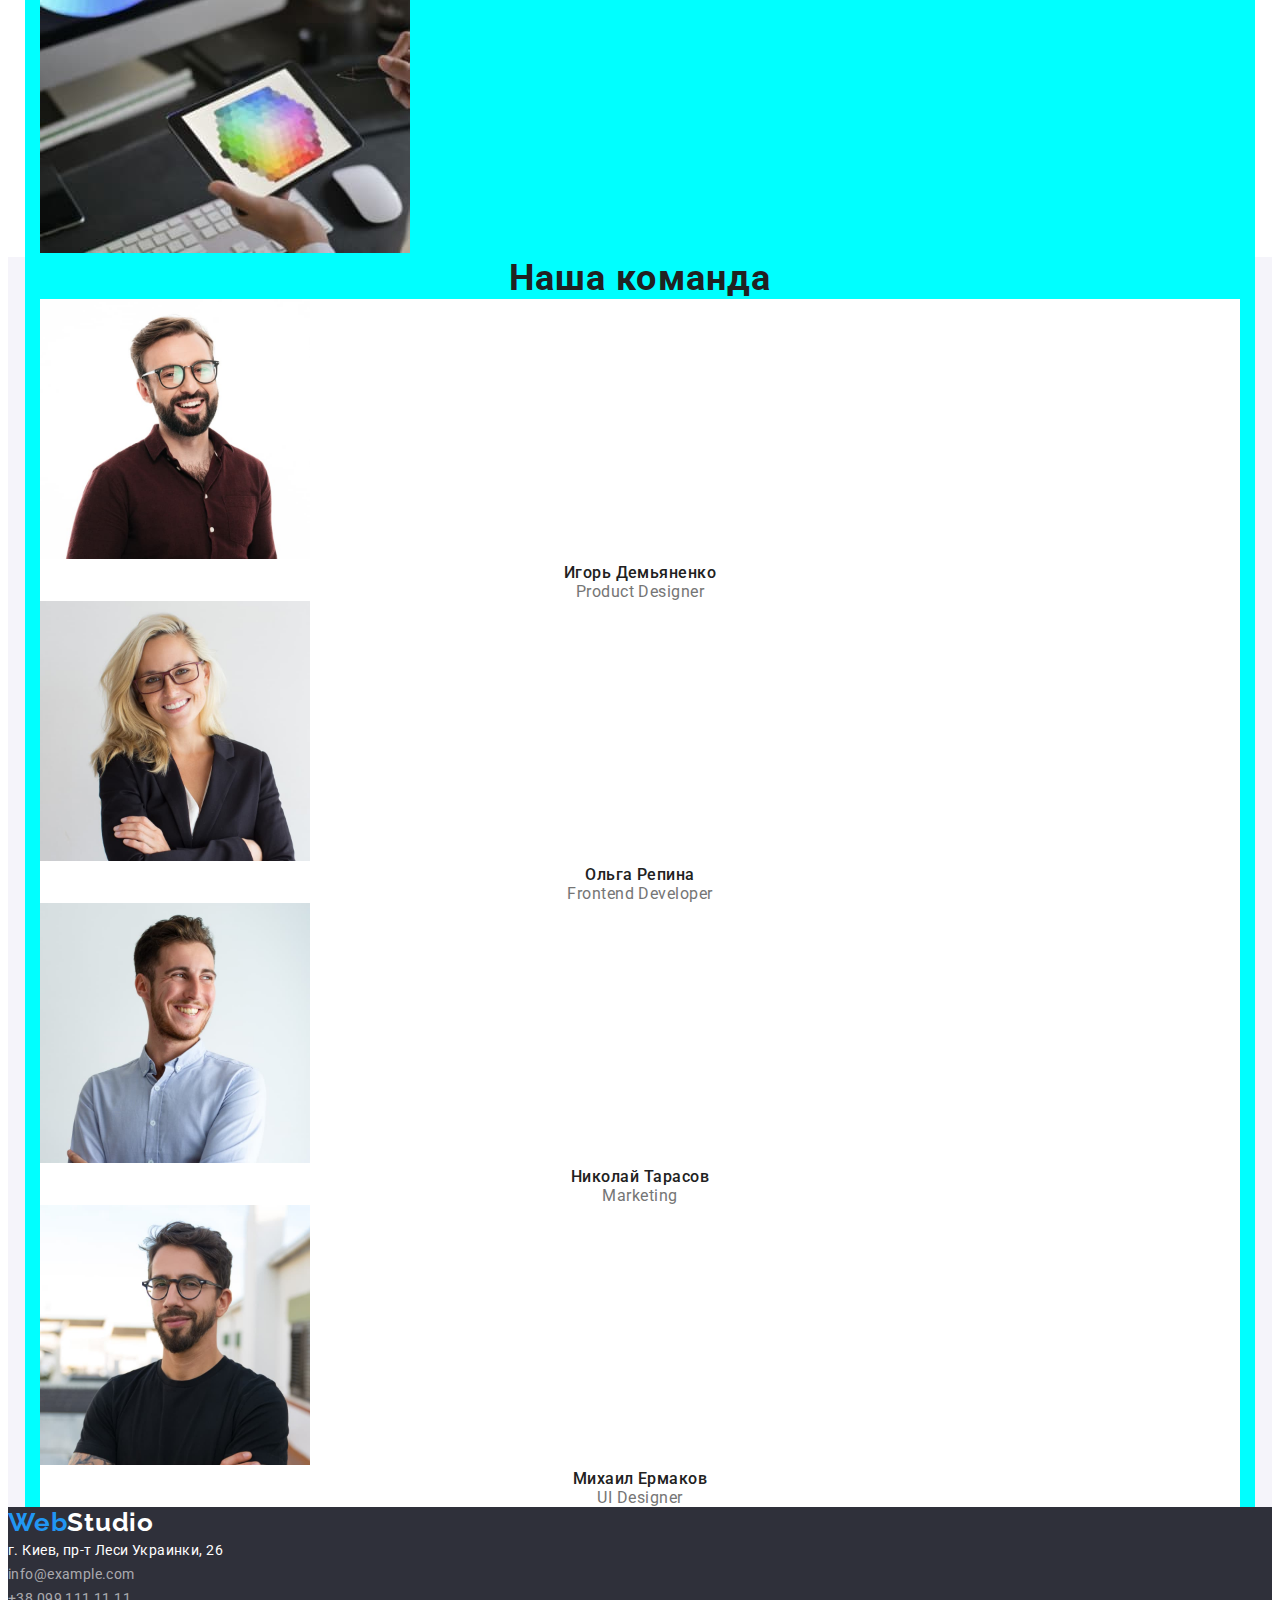
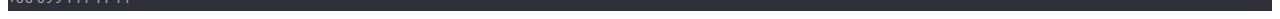
==== commit d4558c94: "Adds containers to <main>" ====
--- a/index.html
+++ b/index.html
@@ -6,6 +6,9 @@
     <meta name="viewport" content="width=device-width, initial-scale=1.0">
     <link href="https://fonts.googleapis.com/css2?family=Raleway:wght@700&family=Roboto:wght@400;500;700;900&display=swap"
         rel="stylesheet">
+    <link rel="stylesheet" href="https://cdnjs.cloudflare.com/ajax/libs/modern-normalize/1.1.0/modern-normalize.min.css"
+            integrity="sha512-wpPYUAdjBVSE4KJnH1VR1HeZfpl1ub8YT/NKx4PuQ5NmX2tKuGu6U/JRp5y+Y8XG2tV+wKQpNHVUX03MfMFn9Q=="
+            crossorigin="anonymous" referrerpolicy="no-referrer" />
     <title>WebStudio main</title>
     <link rel="stylesheet" href="./css/styles.css">
 </head>
@@ -27,11 +30,14 @@
 <main>
        <!-- Герой -->
     <section class="hero">
+        <div class="container">
         <h1 class="hero-title">Эффективные решения для вашего бизнеса</h1>
         <button class="hero-button" type="button">Заказать услугу</button>
+        </div>
     </section>
     <!-- Наши преимущества -->
     <section>
+        <div class="container">
         <h2 class="title features">Преимущества</h2>
         <ul>
             <li><h3 class="title features-item">Внимание к деталям</h3>
@@ -43,18 +49,22 @@
             <li><h3 class="title features-item">Современные технологии</h3>
                 <p class="features-text">Значимость этих проблем настолько очевидна, что реализация плановых заданий.</p> </li>
         </ul>
+        </div>
     </section>
     <!-- Чем мы занимаемся -->
     <section>
+        <div class="container">
         <h3 class="title cases">Чем мы занимаемся</h3>
         <ul>
             <li><a href="#"><img src="./images/box1-1.jpg" alt="Эффективное программирование" width="370"></a></li>
             <li><a href="#"><img src="./images/box2-1.jpg" alt="Создание мобильных приложений" width="370"></a></li>
             <li><a href="#"><img src="./images/box3-1.jpg" alt="Дизайн под заказчика" width="370"></a></li>
         </ul>
+        </div>
     </section>
     <!-- Наша команда -->
     <section class="team">
+        <div class="container">
         <h2 class="title team-title">Наша команда</h2>
         <ul>
             <li class="team-card"><img src="./images/photo1-1.jpg" alt="Фото Демьяненко" width="270"><h3 class="title team-name">Игорь Демьяненко</h3><p class="team-position" lang="en">Product Designer</p></li>
@@ -62,6 +72,7 @@
             <li class="team-card"><img src="./images/photo3-1.jpg" alt="Фото Тарасова" width="270"><h3 class="title team-name">Николай Тарасов</h3><p class="team-position" lang="en">Marketing</p></li>
             <li class="team-card"><img src="./images/photo4-1.jpg" alt="Фото Ермакова" width="270"><h3 class="title team-name">Михаил Ермаков</h3><p class="team-position" lang="en">UI Designer</p></li>
         </ul>
+        </div>
     </section>
 </main>
 <footer>
--- a/css/styles.css
+++ b/css/styles.css
@@ -121,10 +121,12 @@
 .works-card {background-color: var(--background-card);}
 .works-card-title {font-size: 18px;
     line-height: 2;
-    letter-spacing: 0.06em;}
+    letter-spacing: 0.06em;
+    text-align: center;}
 .works-card-text {font-size: 16px;
     line-height: 1.88;
-    letter-spacing: 0.03em;}
+    letter-spacing: 0.03em;
+    text-align: center;}
 
 
 
@@ -140,3 +142,14 @@
     font-style: normal;}
 .location {color: var(--text-color-secondary);}
 
+
+.container {width: 1200px;
+    margin: auto;
+    padding: 0 15px;
+    background-color: aqua;
+}
+
+.hero > .container {height: 600px;}
+
+h1, h2, h3, h4, p {margin: 0;}
+ul {margin: 0; padding: 0;}